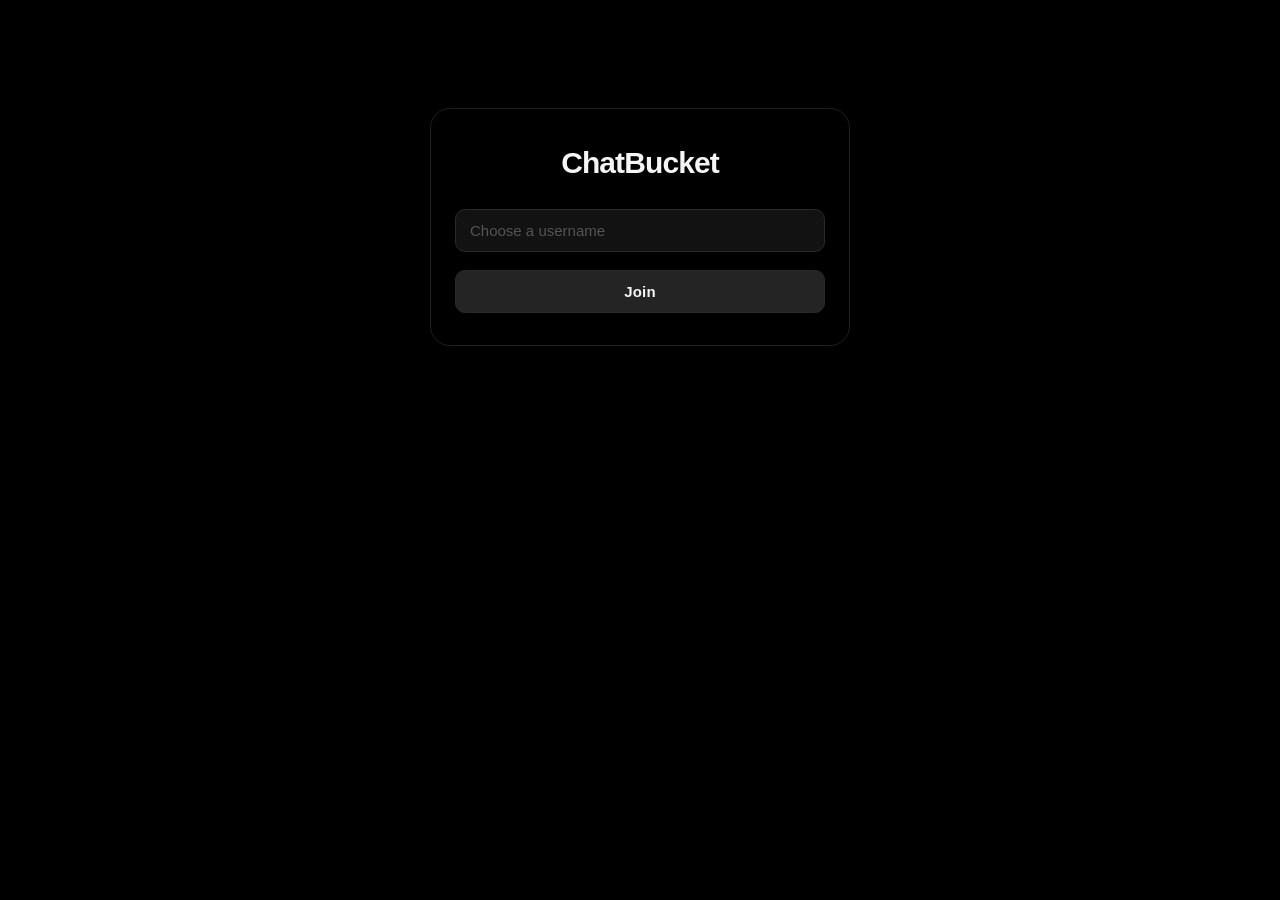
==== static/index.html @ 1c082fbc "Initial ChatBucket commit" ====
<!DOCTYPE html>
<html lang="en">
<head>
    <meta charset="utf-8">
    <title>ChatBucket</title>
    <link rel="stylesheet" href="/static/index.css">
    <link rel="icon" href="/static/icons/favicon.png">
    <meta name="viewport" content="width=device-width, initial-scale=1, viewport-fit=cover">
    <meta name="theme-color" content="#000000">
    <meta name="color-scheme" content="dark">
</head>
<body>

<div id="join-screen">
    <h1>ChatBucket</h1>
    <input id="username" placeholder="Choose a username" maxlength="20"
           onkeydown="if(event.key==='Enter') joinChat()">
    <button onclick="joinChat()">Join</button>
</div>


<div id="chat-screen" style="display:none;">
    <div id="header">
        <img src="/static/icons/favicon.png" id="chat-logo" alt="">
        <h1>ChatBucket</h1>
        <div id="presence-bar"></div>
    </div>

    <div id="messages"></div>

    <div id="bottom-zone">

        <div id="reply-bar">
            <div id="reply-bar-inner">
                <span id="reply-bar-label">Replying to</span>
                <span id="reply-bar-user"></span>
                <span id="reply-bar-text"></span>
            </div>
            <button id="reply-bar-close" onclick="clearReply()" aria-label="Cancel reply">
                <span class="icon close sm"></span>
            </button>
        </div>

        <progress id="upload-progress" value="0" max="100" style="display:none;"></progress>

        <div id="attachment-preview">
            <div id="preview-list"></div>
            <button id="cancel-attach" onclick="clearAttachments()">Clear all</button>
        </div>

        <!-- STICKER PANEL — mirrors GIF local panel layout -->
        <div id="sticker-manager-panel" style="display:none; flex-direction:column; position:relative;">

            <div style="display:flex; justify-content:space-between; align-items:center;">
                <span style="font-weight:600; color:#fff; font-size:14px; letter-spacing:-0.01em;">Stickers</span>
                <div style="display:flex; align-items:center; gap:10px;">
                    <button id="sticker-manual-upload-btn"
                            onclick="document.getElementById('sticker-hidden-file-input').click()">
                        + Add Sticker
                    </button>
                    <input type="file" id="sticker-hidden-file-input"
                           accept=".png,.gif,.webp,.jpg,.jpeg"
                           style="display:none;" onchange="handleManualStickerSelection(this)">
                    <button class="panel-close-btn" onclick="toggleStickerDrawer()" aria-label="Close stickers">
                        <span class="icon close sm"></span>
                    </button>
                </div>
            </div>

            <div style="display:flex; gap:12px; flex:1; overflow:hidden;">
                <!-- Folder sidebar -->
                <div id="sticker-folders" style="width:170px; overflow-y:auto; padding-right:6px;">
                    <button id="btn-new-sticker-folder" style="width:100%; padding:7px; cursor:pointer; font-size:12px; font-weight:600; margin-bottom:8px;">
                        + New Folder
                    </button>
                    <div id="sticker-folder-list-container"></div>
                </div>

                <!-- Sticker content pane -->
                <div style="flex:1; display:flex; flex-direction:column; overflow:hidden;">
                    <div id="sticker-dropzone" style="text-align:center; margin-bottom:10px; font-size:12px;">
                        Drag &amp; Drop or click "+ Add Sticker"
                    </div>
                    <div id="sticker-grid" style="display:grid; grid-template-columns:repeat(auto-fill, minmax(90px, 1fr)); gap:10px; overflow-y:auto; flex:1; padding-right:2px; align-content:start;"></div>
                </div>
            </div>
        </div>

        <!-- GIF PANEL -->
        <div id="gif-manager-panel" style="display:none; flex-direction:column; position:relative;">

            <div style="display:flex; justify-content:space-between; align-items:center;">
                <div id="gif-tabs" style="display:flex; gap:6px;">
                    <button id="tab-local-btn" onclick="switchGifTab('local')" style="background:#242424; color:#fff; border:1px solid #2a2a2a; cursor:pointer;">Local Spaces</button>
                    <button id="tab-giphy-btn" onclick="switchGifTab('giphy')" style="background:transparent; color:#7a7a7a; border:1px solid transparent; cursor:pointer;">Giphy</button>
                </div>
                <div style="display:flex; align-items:center; gap:10px;">
                    <button id="gif-manual-upload-btn"
                            onclick="document.getElementById('gif-hidden-file-input').click()">
                        + Add GIF File
                    </button>
                    <input type="file" id="gif-hidden-file-input" accept=".gif,.webp" multiple
      			 style="display:none;" onchange="handleManualGifSelection(this)">
                    <button id="gif-close-pane-btn" class="panel-close-btn"
                            onclick="toggleGifDrawer()" aria-label="Close GIF panel">
                        <span class="icon close sm"></span>
                    </button>
                </div>
            </div>

            <div id="engine-local-view" style="display:flex; gap:12px; flex:1; overflow:hidden;">
                <div id="gif-folders" style="width:170px; overflow-y:auto; padding-right:6px;">
                    <button id="btn-new-folder" style="width:100%; padding:7px; cursor:pointer; font-size:12px; font-weight:600; margin-bottom:8px;">
                        + New Space
                    </button>
                    <div id="folder-list-container"></div>
                </div>
                <div id="gif-content-pane" style="flex:1; display:flex; flex-direction:column; overflow:hidden;">
                    <div id="gif-dropzone" style="text-align:center; margin-bottom:10px; font-size:12px;">
                        Drag &amp; Drop or click "+ Add GIF File" to save assets here
                    </div>
                    <div id="gif-grid" style="display:grid; grid-template-columns:repeat(auto-fill, minmax(110px, 1fr)); gap:10px; overflow-y:auto; flex:1; padding-right:2px;"></div>
                </div>
            </div>

            <div id="engine-giphy-view" style="display:none; flex-direction:column; gap:10px; flex:1; overflow:hidden;">
                <div style="display:flex; gap:8px;">
                    <input id="giphy-search-input" placeholder="Search Giphy..." style="flex:1; font-size:13px;" onkeydown="if(event.key==='Enter') searchGiphy()">
                    <button onclick="searchGiphy()" style="padding:7px 16px; background:#242424; border:1px solid #2a2a2a; color:#f5f5f5; border-radius:10px; cursor:pointer; font-size:13px; font-weight:600;">Search</button>
                </div>
                <div id="giphy-grid" style="display:grid; grid-template-columns:repeat(auto-fill, minmax(110px, 1fr)); gap:10px; overflow-y:auto; flex:1; padding-right:2px;"></div>
            </div>
        </div>

        <!-- MUSIC PANEL — mirrors GIF panel layout. Three tabs: Local (sfx
             folders, mirrors GIF/sticker local mode exactly), YouTube
             (IFrame embed — full library, but video+ads), yt-dlp (audio
             only, no ads, backed by this project's own /api/music/* routes). -->
        <div id="music-manager-panel" style="display:none; flex-direction:column; position:relative;">

            <div style="display:flex; justify-content:space-between; align-items:center;">
                <div id="music-tabs" style="display:flex; gap:6px;">
                    <button id="music-tab-local-btn" onclick="switchMusicTab('local')" style="background:#242424; color:#fff; border:1px solid #2a2a2a; cursor:pointer;">Local</button>
                    <button id="music-tab-youtube-btn" onclick="switchMusicTab('youtube')" style="background:transparent; color:#7a7a7a; border:1px solid transparent; cursor:pointer;">YouTube</button>
                    <button id="music-tab-ytdlp-btn" onclick="switchMusicTab('ytdlp')" style="background:transparent; color:#7a7a7a; border:1px solid transparent; cursor:pointer;">yt-dlp</button>
                </div>
                <div style="display:flex; align-items:center; gap:10px;">
                    <button id="music-manual-upload-btn"
                            onclick="document.getElementById('music-hidden-file-input').click()">
                        + Add Music File
                    </button>
                    <input type="file" id="music-hidden-file-input" multiple
  			     accept=".mp3,.wav,.ogg,.m4a,.aac,.flac"
  			     style="display:none;" onchange="handleManualMusicSelection(this)">
                    <button id="music-close-pane-btn" class="panel-close-btn"
                            onclick="toggleMusicDrawer()" aria-label="Close music panel">
                        <span class="icon close sm"></span>
                    </button>
                </div>
            </div>

            <!-- LOCAL — mirrors engine-local-view exactly, just a list instead of an
                 image grid, since audio files have no natural thumbnail. -->
            <div id="music-engine-local-view" style="display:flex; gap:12px; flex:1; overflow:hidden;">
                <div id="music-folders" style="width:170px; overflow-y:auto; padding-right:6px;">
                    <button id="btn-new-music-folder" style="width:100%; padding:7px; cursor:pointer; font-size:12px; font-weight:600; margin-bottom:8px;">
                        + New Folder
                    </button>
                    <div id="music-folder-list-container"></div>
                </div>
                <div id="music-content-pane" style="flex:1; display:flex; flex-direction:column; overflow:hidden;">
                    <div id="music-dropzone" style="text-align:center; margin-bottom:10px; font-size:12px;">
                        Drag &amp; Drop or click "+ Add Music File" to save assets here
                    </div>
                    <div id="music-grid" style="display:flex; flex-direction:column; gap:6px; overflow-y:auto; flex:1; padding-right:2px;"></div>
                </div>
            </div>

            <!-- YOUTUBE — IFrame embed. Card list (not a thumbnail grid): each
                 card shows title/channel + a preview-play control so you can
                 check the video before sending it. Clicking the card body
                 anywhere else sends it immediately. -->
            <div id="music-engine-youtube-view" style="display:none; flex-direction:column; gap:10px; flex:1; overflow:hidden;">
                <div style="display:flex; gap:8px;">
                    <input id="youtube-search-input" placeholder="Search YouTube..." style="flex:1; font-size:13px;" onkeydown="if(event.key==='Enter') searchYouTube()">
                    <button onclick="searchYouTube()" style="padding:7px 16px; background:#242424; border:1px solid #2a2a2a; color:#f5f5f5; border-radius:10px; cursor:pointer; font-size:13px; font-weight:600;">Search</button>
                </div>
                <div id="youtube-results-list" style="display:flex; flex-direction:column; gap:8px; overflow-y:auto; flex:1; padding-right:2px;"></div>
            </div>

            <!-- YT-DLP — audio only, no ads, via this project's own
                 /api/music/search + /api/music/stream backend. Same card
                 shape as the YouTube tab; preview plays inline audio
                 instead of mounting a video player. -->
            <div id="music-engine-ytdlp-view" style="display:none; flex-direction:column; gap:10px; flex:1; overflow:hidden;">
                <div style="display:flex; gap:8px;">
                    <input id="ytdlp-search-input" placeholder="Search (yt-dlp, audio only)..." style="flex:1; font-size:13px;" onkeydown="if(event.key==='Enter') searchYtdlp()">
                    <button onclick="searchYtdlp()" style="padding:7px 16px; background:#242424; border:1px solid #2a2a2a; color:#f5f5f5; border-radius:10px; cursor:pointer; font-size:13px; font-weight:600;">Search</button>
                </div>
                <div id="ytdlp-results-list" style="display:flex; flex-direction:column; gap:8px; overflow-y:auto; flex:1; padding-right:2px;"></div>
            </div>
        </div>

        <div id="bottom-bar">
            <input type="file" id="file-input" style="display:none" multiple>

            <button id="attach-btn" onclick="document.getElementById('file-input').click()" title="Attach file (Alt+A)" aria-label="Attach file">
                <span class="icon attach"></span>
            </button>

            <button id="sticker-toggle-btn" onclick="toggleStickerDrawer()" title="Stickers (Alt+S)" aria-label="Stickers">
                <span class="icon sticker"></span>
            </button>

            <button id="gif-toggle-btn" onclick="toggleGifDrawer()" title="GIFs (Alt+G)" aria-label="GIFs">
                <span id="gif-written-in-button">GIF</span>
            </button>

            <button id="music-toggle-btn" onclick="toggleMusicDrawer()" title="Music (Alt+M)" aria-label="Music">
                <span id="music-written-in-button">&#9834;</span>
            </button>

            <div id="message-input" contenteditable="true" placeholder="Type a message..."></div>

            <button id="send-btn" onclick="sendMessage()" title="Send" aria-label="Send message">
                <span class="icon send sm"></span>
            </button>
        </div>

    </div>
</div>

<audio id="notify-sound" src="/static/connect.mp3" preload="auto"></audio>

<div id="drop-overlay">
    <span class="icon attach"></span>
    <span>Drop to attach</span>
</div>

<div id="media-viewer" onclick="closeMediaViewer(event)">
    <img id="viewer-image" loading="lazy" style="display:none;" alt="">
    <video id="viewer-video" controls style="display:none;"></video>
</div>

<script src="/static/index.js"></script>
<script defer src="https://static.cloudflareinsights.com/beacon.min.js/v4513226cdae34746b4dedf0b4dfa099e1781791509496" integrity="sha512-ZE9pZaUXND66v380QUtch/5sE9tPFh2zg45pR2PB0CVkCtOREv2AJKkSidISWkysEuQ0EH8faUU5du78bx87UQ==" data-cf-beacon='{"version":"2024.11.0","token":"4edd5f8ec12a48cfa682ab8261b80a79","server_timing":{"name":{"cfCacheStatus":true,"cfEdge":true,"cfExtPri":true,"cfL4":true,"cfOrigin":true,"cfSpeedBrain":true},"location_startswith":null}}' crossorigin="anonymous"></script>
</body>
</html>
---- static/index.css ----
/* ═══════════════════════════════════════════════════════════════════════════
   ChatBucket — visual reboot
   True-black theme, tight typography, modern surface hierarchy.
   No structural changes to the DOM contract — only classes/vars for polish.
   ═══════════════════════════════════════════════════════════════════════════ */

/* ── design tokens ─────────────────────────────────────────────────────── */
:root {
    /* True-black surface stack. Every step is neutral (no blue/grey tint). */
    --bg:            #000000;        /* app background — pure black */
    --surface-1:    #000000;         /* chat area                    */
    --surface-2:    #121212;         /* bubbles, inputs              */
    --surface-3:    #1a1a1a;         /* hovered surface              */
    --surface-4:    #242424;         /* raised interactive           */

    --border-1:      #1f1f1f;        /* subtle divider               */
    --border-2:      #2a2a2a;        /* clearer divider on hover     */
    --border-3:      #3a3a3a;        /* focus                        */

    --text:          #f5f5f5;        /* primary                      */
    --text-2:        #b5b5b5;        /* secondary                    */
    --text-3:        #7a7a7a;        /* tertiary / hints             */
    --text-4:        #545454;        /* placeholder                  */

    --accent:        #ffffff;        /* used sparingly (own bubble text emphasis) */
    --accent-soft:   #e5e5e5;
    --link:          #7db9ff;        /* one blue slice, only for links */

    --danger:        #ff6b6b;
    --success:       #4ade80;
    --warn:          #fbbf24;

    --radius-xs:     6px;
    --radius-sm:     10px;
    --radius-md:     14px;
    --radius-lg:     20px;
    --radius-pill:   999px;

    --shadow-1:      0 1px 2px rgba(0,0,0,0.6);
    --shadow-2:      0 4px 16px rgba(0,0,0,0.6);
    --shadow-3:      0 8px 32px rgba(0,0,0,0.7);

    --dur-fast:      120ms;
    --dur-med:       200ms;

    /* Own-message bubble — noticeably different so sender/receiver are
       easy to scan at a glance. Still dark, still on-brand. */
    --own-bubble:    #15202b;
    --own-bubble-brd: #31465f;

    --font:          -apple-system, BlinkMacSystemFont, "Segoe UI", "Inter",
                      Roboto, "Helvetica Neue", Arial, sans-serif;
}

/* ── reset ─────────────────────────────────────────────────────────────── */
*, *::before, *::after { box-sizing: border-box; }

html, body {
    background: var(--bg);
    color: var(--text);
    font-family: var(--font);
    font-size: 15px;
    line-height: 1.45;
    -webkit-font-smoothing: antialiased;
    -moz-osx-font-smoothing: grayscale;
    letter-spacing: -0.005em;
    margin: 0;
    padding: 0;
    height: 100dvh;
    overflow: hidden;
}

h1 { margin-top: 0; letter-spacing: -0.02em; }

::selection { background: rgba(255,255,255,0.16); color: var(--accent); }

/* Scrollbars — thin, black, unobtrusive */
* { scrollbar-width: thin; scrollbar-color: #2a2a2a transparent; }
*::-webkit-scrollbar         { width: 8px; height: 8px; }
*::-webkit-scrollbar-track   { background: transparent; }
*::-webkit-scrollbar-thumb   { background: #2a2a2a; border-radius: 4px; }
*::-webkit-scrollbar-thumb:hover { background: #3a3a3a; }

/* ── generic icon system ───────────────────────────────────────────────── */
/* .icon = a <img> tag that shows an SVG. currentColor is monochrome-tinted
   through a filter trick that maps white-on-transparent SVGs to the current
   colour. We render the SVGs as `stroke="currentColor"`, and use a CSS mask
   so the icon inherits the parent's color. Fallback: if the SVG fails to
   load, the alt-text hides gracefully because size stays fixed. */
.icon {
    display: inline-block;
    width: 20px;
    height: 20px;
    background: currentColor;
    -webkit-mask-position: center;
    mask-position: center;
    -webkit-mask-repeat: no-repeat;
    mask-repeat: no-repeat;
    -webkit-mask-size: contain;
    mask-size: contain;
    flex-shrink: 0;
    color: var(--text-2);
    transition: color var(--dur-fast) ease, background var(--dur-fast) ease;
}
.icon.sm  { width: 16px; height: 16px; }
.icon.lg  { width: 24px; height: 24px; }
.icon.xl  { width: 32px; height: 32px; }
.icon.close       { -webkit-mask-image: url(/static/icons/close.svg);       mask-image: url(/static/icons/close.svg); }
.icon.copy        { -webkit-mask-image: url(/static/icons/copy.svg);        mask-image: url(/static/icons/copy.svg); }
.icon.check       { -webkit-mask-image: url(/static/icons/check.svg);       mask-image: url(/static/icons/check.svg); }
.icon.play        { -webkit-mask-image: url(/static/icons/play.svg);        mask-image: url(/static/icons/play.svg); }
.icon.file        { -webkit-mask-image: url(/static/icons/file.svg);        mask-image: url(/static/icons/file.svg); }
.icon.video       { -webkit-mask-image: url(/static/icons/video.svg);       mask-image: url(/static/icons/video.svg); }
.icon.attach      { -webkit-mask-image: url(/static/icons/attach.svg);      mask-image: url(/static/icons/attach.svg); }
.icon.send        { -webkit-mask-image: url(/static/icons/send.svg);        mask-image: url(/static/icons/send.svg); }
.icon.arrow-down  { -webkit-mask-image: url(/static/icons/arrow-down.svg);  mask-image: url(/static/icons/arrow-down.svg); }
.icon.warning     { -webkit-mask-image: url(/static/icons/warning.svg);     mask-image: url(/static/icons/warning.svg); }
.icon.gif         { -webkit-mask-image: url(/static/icons/gif.svg);         mask-image: url(/static/icons/gif.svg); }
.icon.sticker     { -webkit-mask-image: url(/static/icons/sticker.svg);     mask-image: url(/static/icons/sticker.svg); }
.icon.folder      { -webkit-mask-image: url(/static/icons/folder.svg);      mask-image: url(/static/icons/folder.svg); }
.icon.add         { -webkit-mask-image: url(/static/icons/add.svg);         mask-image: url(/static/icons/add.svg); }
.icon.pause       { -webkit-mask-image: url(/static/icons/pause.svg);       mask-image: url(/static/icons/pause.svg); }

/* When the browser can't resolve the mask-image (very old fallback), the
   .icon renders as an invisible box — the ARIA label still communicates
   the meaning to assistive tech. This is the "fail gracefully" contract. */

/* ── join screen ───────────────────────────────────────────────────────── */
#join-screen {
    max-width: 420px;
    margin: 12vh auto;
    text-align: center;
    padding: 32px 24px;
    background: var(--surface-1);
    border: 1px solid var(--border-1);
    border-radius: var(--radius-lg);
    box-shadow: var(--shadow-3);
}

#join-screen h1 {
    font-size: 2rem;
    font-weight: 700;
    margin-bottom: 24px;
    letter-spacing: -0.03em;
}

#join-screen input {
    display: block;
    width: 100%;
    margin: 12px 0;
    padding: 12px 14px;
    background: var(--surface-2);
    color: var(--text);
    border: 1px solid var(--border-2);
    border-radius: var(--radius-sm);
    font-size: 15px;
    font-family: inherit;
    transition: border-color var(--dur-fast) ease, background var(--dur-fast) ease;
}
#join-screen input:focus {
    outline: none;
    border-color: var(--border-3);
    background: var(--surface-3);
}
#join-screen input::placeholder { color: var(--text-4); }

#join-screen button {
    width: 100%;
    padding: 12px;
    margin-top: 6px;
    border-radius: var(--radius-sm);
    border: 1px solid var(--border-2);
    background: var(--surface-4);
    color: var(--text);
    font-size: 15px;
    font-weight: 600;
    letter-spacing: 0.01em;
    cursor: pointer;
    transition: background var(--dur-fast) ease, border-color var(--dur-fast) ease, transform var(--dur-fast) ease;
}
#join-screen button:hover  { background: #2e2e2e; border-color: var(--border-3); }
#join-screen button:active { transform: translateY(1px); }

/* ── chat screen ───────────────────────────────────────────────────────── */
#chat-screen {
    display: flex;
    flex-direction: column;
    height: 100dvh;
    width: 100vw;
    max-width: none;
    margin: 0;
    padding: 0;
    background: var(--bg);
}

/* ── header ────────────────────────────────────────────────────────────── */
#header {
    display: flex;
    align-items: center;
    gap: 12px;
    padding: 14px 20px;
    background: var(--bg);
    border-bottom: 1px solid var(--border-1);
    flex-shrink: 0;
    position: relative;
    z-index: 5;
}

#chat-logo {
    width: 34px;
    height: 34px;
    border-radius: var(--radius-sm);
}

#header h1 {
    margin: 0;
    font-size: 1.05rem;
    font-weight: 700;
    letter-spacing: -0.015em;
    color: var(--text);
}

/* ── messages area ─────────────────────────────────────────────────────── */
#messages {
    flex: 1;
    overflow-y: auto;
    padding: 16px 12px 12px;
    background: var(--surface-1);
    border: none;
    border-radius: 0;
    min-height: 0;
    contain: strict;
    will-change: auto;
    scroll-behavior: auto;
}
/* ── mobile tweaks ─────────────────────────────────────────────────────── */
@media (max-width: 640px) {
    .bubble-audio {
        max-width: 96%;
    }

    .chat-audio,
    .yt-inline-audio-preview .chat-audio {
        width: 100%;
        min-width: 0;
        max-width: none;
        height: 48px;
    }

    .audio-name {
        max-width: 220px;
    }
}

/* ── bottom zone ───────────────────────────────────────────────────────── */
#bottom-zone {
    flex-shrink: 0;
    padding: 8px 12px 12px;
    background: var(--bg);
    border-top: 1px solid var(--border-1);
}

/* ── reply bar ─────────────────────────────────────────────────────────── */
#reply-bar {
    display: none;
    align-items: center;
    gap: 12px;
    background: var(--surface-2);
    border: 1px solid var(--border-2);
    border-left: 3px solid var(--text-2);
    border-radius: var(--radius-sm);
    padding: 8px 12px;
    margin-bottom: 8px;
}

#reply-bar-inner {
    flex: 1;
    display: flex;
    flex-direction: column;
    gap: 2px;
    overflow: hidden;
}

#reply-bar-label {
    color: var(--text-3);
    font-size: 10px;
    text-transform: uppercase;
    letter-spacing: 0.09em;
    font-weight: 600;
}

#reply-bar-user {
    font-weight: 600;
    color: var(--text);
    font-size: 12px;
}

#reply-bar-text {
    color: var(--text-2);
    white-space: nowrap;
    overflow: hidden;
    text-overflow: ellipsis;
    font-size: 13px;
}

#reply-bar-close {
    background: none;
    border: none;
    color: var(--text-3);
    cursor: pointer;
    padding: 4px;
    line-height: 1;
    flex-shrink: 0;
    display: flex;
    align-items: center;
    justify-content: center;
    border-radius: var(--radius-xs);
    transition: color var(--dur-fast) ease, background var(--dur-fast) ease;
}
#reply-bar-close:hover { color: var(--text); background: var(--surface-3); }

/* ── attachment preview ────────────────────────────────────────────────── */
#attachment-preview {
    display: none;
    align-items: flex-start;
    gap: 10px;
    background: var(--surface-2);
    border: 1px solid var(--border-1);
    border-radius: var(--radius-sm);
    padding: 10px 12px;
    margin-bottom: 8px;
    flex-wrap: wrap;
}

#preview-list {
    display: flex;
    flex-wrap: wrap;
    gap: 8px;
    flex: 1;
}

.preview-item {
    position: relative;
    display: flex;
    align-items: center;
    gap: 8px;
    background: var(--surface-3);
    border: 1px solid var(--border-1);
    border-radius: var(--radius-sm);
    padding: 6px 10px;
    max-width: 200px;
    transition: border-color var(--dur-fast) ease;
}
.preview-item:hover { border-color: var(--border-2); }

.preview-img {
    max-height: 64px;
    max-width: 64px;
    border-radius: var(--radius-xs);
    object-fit: cover;
    display: block;
}

.preview-icon {
    color: var(--text-2);
    display: flex;
    align-items: center;
    justify-content: center;
}

/* Video/audio attachment chip preview trigger — click to see/hear the
   staged file before sending (video opens the same full-screen viewer
   sent videos use; audio plays inline via the shared preview player).
   Image chips reuse .preview-img directly instead — no separate button
   needed there, the thumbnail itself is already the click target. */
.preview-media-btn {
    display: flex;
    align-items: center;
    justify-content: center;
    flex-shrink: 0;
    width: 28px;
    height: 28px;
    padding: 0;
    background: var(--surface-4);
    border: 1px solid var(--border-2);
    border-radius: 50%;
    color: var(--text);
    cursor: pointer;
    transition: background var(--dur-fast) ease, transform var(--dur-fast) ease;
}
.preview-media-btn:hover { background: #333; transform: scale(1.06); }
.preview-media-btn .icon { color: inherit; }

.preview-item.is-playing { border-color: var(--success); }
.preview-item.is-playing .preview-media-btn {
    background: var(--success);
    border-color: var(--success);
    color: #06210f;
}

.preview-name {
    font-size: 12px;
    color: var(--text-2);
    white-space: nowrap;
    overflow: hidden;
    text-overflow: ellipsis;
    max-width: 90px;
}

.preview-remove {
    position: absolute;
    top: -6px;
    right: -6px;
    background: var(--surface-4);
    border: 1px solid var(--border-2);
    color: var(--text);
    border-radius: 50%;
    width: 20px;
    height: 20px;
    cursor: pointer;
    display: flex;
    align-items: center;
    justify-content: center;
    padding: 0;
    line-height: 1;
    transition: background var(--dur-fast) ease, transform var(--dur-fast) ease;
}
.preview-remove:hover  { background: #333; transform: scale(1.08); }
.preview-remove .icon  { width: 12px; height: 12px; color: var(--text); }

/* [FIX] Pending/error states for the remote-GIF loading chip. Reuses
   .preview-item's shape/tokens so it sits visually identical to a normal
   attachment while it resolves. */
.preview-item.is-pending {
    color: var(--text-2);
    border-style: dashed;
    border-color: var(--border-2);
}

.preview-spinner {
    width: 14px;
    height: 14px;
    flex-shrink: 0;
    border-radius: 50%;
    border: 2px solid var(--border-2);
    border-top-color: var(--text-2);
    animation: preview-spin 0.7s linear infinite;
}
@keyframes preview-spin { to { transform: rotate(360deg); } }

@media (prefers-reduced-motion: reduce) {
    .preview-spinner { animation: none; opacity: 0.6; }
}

.preview-item.is-error {
    border-color: var(--danger);
}
.preview-item.is-error .preview-icon.warning { color: var(--danger); }
.preview-item.is-error .preview-name { color: var(--danger); }

#cancel-attach {
    background: transparent;
    border: 1px solid var(--border-2);
    border-radius: var(--radius-xs);
    color: var(--text-2);
    font-size: 12px;
    cursor: pointer;
    padding: 5px 10px;
    white-space: nowrap;
    align-self: flex-start;
    font-family: inherit;
    transition: color var(--dur-fast) ease, background var(--dur-fast) ease;
}
#cancel-attach:hover { color: var(--text); background: var(--surface-3); }

/* ── bottom bar (compose row) ──────────────────────────────────────────── */
#bottom-bar {
    display: flex;
    gap: 8px;
    align-items: flex-end;
    width: 100%;
    background: var(--surface-2);
    border: 1px solid var(--border-1);
    border-radius: var(--radius-md);
    padding: 6px 6px 6px 10px;
    transition: border-color var(--dur-fast) ease;
}
#bottom-bar:focus-within { border-color: var(--border-3); }

/* Compose-row icon buttons — unified pill treatment */
#attach-btn,
#sticker-toggle-btn,
#gif-toggle-btn,
#music-toggle-btn,
#send-btn {
    display: flex;
    align-items: center;
    justify-content: center;
    background: transparent;
    border: none;
    border-radius: var(--radius-sm);
    padding: 8px;
    cursor: pointer;
    color: var(--text-2);
    flex-shrink: 0;
    line-height: 1;
    height: 38px;
    min-width: 38px;
    font-family: inherit;
    transition: background var(--dur-fast) ease, color var(--dur-fast) ease;
}
#attach-btn:hover,
#sticker-toggle-btn:hover,
#gif-toggle-btn:hover,
#music-toggle-btn:hover { background: var(--surface-3); color: var(--text); }

/* Legacy `<img id="add">` inside #attach-btn — normalise size. */
#add { height: 20px; width: 20px; filter: brightness(0) invert(0.75); }
#attach-btn:hover #add,
#attach-btn:focus-visible #add { filter: brightness(0) invert(1); }

/* GIF text-in-button retains a subtle chip look */
#gif-written-in-button {
    font-weight: 700;
    font-size: 11px;
    letter-spacing: 0.08em;
    padding: 3px 8px;
    border: 1px solid var(--border-2);
    border-radius: var(--radius-xs);
    color: inherit;
}

/* Music chip — same treatment as the GIF chip, note-glyph instead of text
   since there's no dedicated music SVG in the icon set and adding one
   would mean a new asset file this environment can't ship. */
#music-written-in-button {
    font-weight: 700;
    font-size: 14px;
    padding: 3px 9px;
    border: 1px solid var(--border-2);
    border-radius: var(--radius-xs);
    color: inherit;
    line-height: 1;
}

/* Send button — solid, primary action */
#send-btn {
    background: var(--surface-4);
    color: var(--text);
    padding: 8px 12px;
    border: 1px solid var(--border-2);
}
#send-btn:hover  { background: #2e2e2e; border-color: var(--border-3); }
#send-btn:active { transform: translateY(1px); }
#send-btn .icon  { color: var(--text); }

/* Message input — invisible surface, borderless, textarea-like feel */
#message-input {
    flex: 1;
    background: transparent;
    color: var(--text);
    border: none;
    border-radius: var(--radius-sm);
    padding: 8px 6px;
    font-family: inherit;
    font-size: 15px;
    min-height: 22px;
    max-height: 140px;
    line-height: 1.45;
    overflow-y: auto;
    word-break: break-word;
    white-space: pre-wrap;
    outline: none;
}
#message-input:empty::before {
    content: attr(placeholder);
    color: var(--text-4);
    pointer-events: none;
}

button { padding: 6px 16px; font-size: 15px; cursor: pointer; font-family: inherit; }

/* ── messages ──────────────────────────────────────────────────────────── */
.message {
    margin-bottom: 2px;
    cursor: default;
    contain: layout style;
}

.message:not(.grouped)               { margin-top: 16px; }
#messages > .message:first-child     { margin-top: 4px; }

.username {
    font-size: 12px;
    font-weight: 600;
    margin-left: 10px;
    margin-bottom: 4px;
    line-height: 1;
    letter-spacing: 0.01em;
    color: var(--text-2);
}

.bubble {
    background: var(--surface-2);
    border: 1px solid var(--border-1);
    border-radius: var(--radius-md);
    padding: 8px 12px;
    display: inline-flex;
    align-items: flex-end;
    gap: 8px;
    max-width: 78%;
    box-shadow: var(--shadow-1);
    transition: border-color var(--dur-fast) ease;
    position: relative;
}
.bubble:hover { border-color: var(--border-2); }

.bubble-text {
    white-space: pre-wrap;
    word-break: break-word;
    line-height: 1.45;
    font-size: 14.5px;
    color: var(--text);
}

.timestamp {
    font-size: 10.5px;
    color: var(--text-3);
    flex-shrink: 0;
    line-height: 1;
    padding-bottom: 2px;
    letter-spacing: 0.01em;
    user-select: none;
}

/* Copy button (delegated click, defined in app.js). Rendered as icon-only. */
.copy-btn {
    position: absolute;
    top: 4px;
    right: 4px;
    opacity: 0;
    background: rgba(0,0,0,0.75);
    border: 1px solid var(--border-2);
    border-radius: var(--radius-xs);
    padding: 4px;
    cursor: pointer;
    color: var(--text-2);
    line-height: 0;
    z-index: 2;
    transition: opacity var(--dur-fast) ease, color var(--dur-fast) ease, background var(--dur-fast) ease;
}
.bubble:hover .copy-btn { opacity: 1; }
.copy-btn:hover         { color: var(--text); background: rgba(0,0,0,0.9); }
.copy-btn .icon         { width: 13px; height: 13px; color: inherit; }

.copy-btn.copied        { opacity: 1; }
.copy-btn.copied .icon  { color: var(--success); }

/* [FIX] Copied-state must win regardless of hover — otherwise the
   checkmark can disappear the instant the pointer leaves the bubble,
   before it's been seen. .copy-btn.copied (2 classes) outranks
   .bubble:hover .copy-btn on specificity either way, so this applies
   whether or not the mouse is still over the bubble. */

/* Devices whose primary input can't hover at all (touchscreens) never get
   a :hover state to reveal this button — without this it's permanently
   invisible there, not just harder to find. Kept dimmer than the
   hovered/copied state so it doesn't compete with bubble content on
   small screens. */
@media (hover: none) {
    .copy-btn {
    position: absolute;
    top: 4px;
    right: 4px;
    opacity: 0;
    background: rgba(0,0,0,0.75);
    border: 1px solid var(--border-2);
    border-radius: var(--radius-xs);
    padding: 4px;
    cursor: pointer;
    color: var(--text-2);
    line-height: 0;
    z-index: 2;
    transition: opacity var(--dur-fast) ease, color var(--dur-fast) ease, background var(--dur-fast) ease;
}
.bubble:hover .copy-btn { opacity: 1; }
.copy-btn:hover         { color: var(--text); background: rgba(0,0,0,0.9); }
.copy-btn .icon         { width: 13px; height: 13px; color: inherit; }

.copy-btn.copied        { opacity: 1; }
.copy-btn.copied .icon  { color: var(--success); }
}

/* image bubbles */
.bubble-file {
    display: inline-block;
    padding: 6px;
    background: var(--surface-2);
    border-radius: var(--radius-md);
    border: 1px solid var(--border-1);
    box-shadow: var(--shadow-1);
    max-width: 78%;
}

.chat-image {
    display: block;
    max-width: 320px;
    max-height: 340px;
    border-radius: var(--radius-sm);
    cursor: pointer;
    decoding: async;
    min-width: 60px;
    min-height: 60px;
    background: #151515;
    object-fit: cover;
    content-visibility: auto;
    transition: transform var(--dur-fast) ease, filter var(--dur-fast) ease;
}
.chat-image:hover { filter: brightness(1.08); }
.chat-image[src=""] { background: #151515; }
.chat-image.is-gif-element {
    width: 220px;
    height: 220px;
    max-width: 220px;
    max-height: 220px;
    min-width: 220px;
    min-height: 220px;
    object-fit: contain;
}
.keyboard-focused {
    outline: 2px solid var(--text) !important;
    outline-offset: -2px;
    box-shadow: 0 0 0 3px rgba(255,255,255,0.15);
}

/* audio bubbles */
.bubble-audio {
    display: inline-flex;
    flex-direction: column;
    gap: 8px;
    max-width: 440px;
    background: var(--surface-2);
    border: 1px solid var(--border-1);
    border-radius: var(--radius-md);
    padding: 10px 12px;
    box-shadow: var(--shadow-1);
}

.audio-row {
    display: flex;
    align-items: flex-start;
    gap: 8px;
}

.audio-info {
    display: flex;
    flex-direction: column;
    gap: 6px;
    min-width: 0;
}

.audio-name {
    font-size: 12px;
    color: var(--text-2);
    white-space: nowrap;
    overflow: hidden;
    text-overflow: ellipsis;
    max-width: 340px;
}

.chat-audio {
    width: 360px;
    min-width: 360px;
    max-width: 360px;
    height: 44px;
    filter: invert(0.9) hue-rotate(180deg);
}

.yt-inline-audio-preview .chat-audio {
    width: 360px;
    min-width: 360px;
    max-width: 360px;
}

.timestamp-block {
    display: block;
    text-align: right;
    margin-top: 5px;
    font-size: 10.5px;
    color: var(--text-3);
    letter-spacing: 0.01em;
    user-select: none;
}

/* file link */
.file-link {
    color: var(--link);
    text-decoration: none;
    word-break: break-all;
    display: inline-flex;
    align-items: center;
    gap: 8px;
    font-size: 14px;
}
.file-link .icon { color: var(--text-2); width: 18px; height: 18px; }
.file-link:hover { text-decoration: underline; }

.file-block {
    display: flex;
    flex-direction: column;
    gap: 6px;
}

/* bubble caption */
.bubble-caption {
    font-size: 14px;
    white-space: pre-wrap;
    word-break: break-word;
    line-height: 1.45;
    margin-top: 6px;
    padding: 0 4px;
    color: var(--text);
}

/* own messages — neutral off-black, NOT blue */
.own-message {
    display: flex;
    flex-direction: column;
    align-items: flex-end;
}
.own-message .username {
    text-align: right;
}
.own-message .bubble,
.own-message .bubble-file,
.own-message .bubble-audio {
    background: var(--own-bubble);
    border-color: var(--own-bubble-brd);
    box-shadow: 0 2px 10px rgba(0,0,0,0.35);
}

/* date separator */
.date-separator {
    display: flex;
    align-items: center;
    margin: 24px 0 16px;
    color: var(--text-3);
    font-size: 11px;
    font-weight: 600;
    letter-spacing: 0.08em;
    text-transform: uppercase;
    user-select: none;
}
.date-separator::before,
.date-separator::after { content: ""; flex: 1; border-top: 1px solid var(--border-1); }
.date-separator::before { margin-right: 14px; }
.date-separator::after  { margin-left:  14px; }

/* ── media viewer ──────────────────────────────────────────────────────── */
#media-viewer,
#image-viewer {
    position: fixed;
    inset: 0;
    width: 100vw; height: 100vh;
    background: rgba(0,0,0,0.94);
    backdrop-filter: blur(4px);
    -webkit-backdrop-filter: blur(4px);
    display: none;
    justify-content: center;
    align-items: center;
    z-index: 9999;
}

#viewer-image, #viewer-video {
    max-width: 96%;
    max-height: 96%;
    border-radius: var(--radius-md);
    outline: none;
    box-shadow: var(--shadow-3);
}

/* ── video thumbnail ───────────────────────────────────────────────────── */
.video-thumbnail-container {
    position: relative;
    cursor: pointer;
    display: flex !important;
    align-items: center;
    justify-content: center;
    flex-direction: column;
    gap: 8px;
    min-height: 92px;
    min-width: 220px;
    border-radius: var(--radius-sm);
    background: #0a0a0a !important;
    border: 1px solid var(--border-2) !important;
    padding: 16px !important;
    transition: background var(--dur-fast) ease, border-color var(--dur-fast) ease;
}
.video-thumbnail-container:hover {
    background: #141414 !important;
    border-color: var(--border-3) !important;
}
.video-thumbnail-container .icon.play {
    width: 34px; height: 34px;
    color: var(--text);
}
.video-thumbnail-container .video-name {
    font-size: 11px;
    color: var(--text-2);
    max-width: 200px;
    overflow: hidden;
    text-overflow: ellipsis;
    white-space: nowrap;
}

/* ── grouped messages ──────────────────────────────────────────────────── */
.grouped { margin-bottom: 2px; }
.grouped .bubble          { border-top-left-radius: 6px; }
.grouped .bubble-file     { border-top-left-radius: 6px; }
.own-message.grouped .bubble,
.own-message.grouped .bubble-file {
    border-top-left-radius: var(--radius-md);
    border-top-right-radius: 6px;
}
.grouped + .message:not(.grouped) { margin-top: 16px; }

/* ── chat link ─────────────────────────────────────────────────────────── */
.chat-link { color: var(--link); text-decoration: none; word-break: break-all; }
.chat-link:hover { text-decoration: underline; }

/* ── reply quote (rendered inside bubble) ──────────────────────────────── */
.reply-quote {
    background: rgba(255,255,255,0.04);
    border-left: 3px solid var(--text-2);
    border-radius: var(--radius-xs);
    padding: 6px 10px;
    margin-bottom: 8px;
    cursor: pointer;
    display: flex;
    flex-direction: column;
    gap: 3px;
    max-width: 100%;
    transition: background var(--dur-fast) ease;
}
.reply-quote:hover { background: rgba(255,255,255,0.09); }

.reply-quote-user  { font-size: 11.5px; font-weight: 600; }
.reply-quote-text  {
    font-size: 12px;
    color: var(--text-2);
    white-space: nowrap;
    overflow: hidden;
    text-overflow: ellipsis;
}

/* highlight flash on reply-jump — kept a simple transition (CPU-friendly) */
.highlight-flash .bubble,
.highlight-flash .bubble-file,
.highlight-flash .bubble-audio {
    background: rgba(255,255,255,0.14);
    transition: background 1.1s ease-out;
}

/* ── drag-and-drop overlay ─────────────────────────────────────────────── */
#drop-overlay {
    display: none;
    position: fixed;
    inset: 0;
    width: 100vw; height: 100vh;
    background: rgba(0,0,0,0.72);
    backdrop-filter: blur(6px);
    -webkit-backdrop-filter: blur(6px);
    border: 2px dashed var(--text-2);
    z-index: 1000;
    justify-content: center;
    align-items: center;
    flex-direction: column;
    gap: 14px;
    font-size: 18px;
    font-weight: 600;
    color: var(--text);
    pointer-events: none;
}
#drop-overlay .icon.attach { width: 44px; height: 44px; color: var(--text); }

/* ── mobile tweaks ─────────────────────────────────────────────────────── */
@media (max-width: 640px) {
    #chat-screen  { width: 100vw; }
    #header       { padding: 12px 14px; }
    #messages     { padding: 14px 12px 8px; }
    #bottom-zone  { padding: 6px 10px 10px; }
    .bubble       { max-width: 90%; }
    .bubble-file  { max-width: 90%; }
    .bubble-audio { max-width: 90%; }
    .chat-image   { max-width: 240px; }
    .audio-name   { max-width: 190px; }
}

/* ── upload progress ───────────────────────────────────────────────────── */
#upload-progress {
    width: 100%;
    height: 3px;
    border: none;
    background: var(--surface-2);
    appearance: none;
    margin-bottom: 6px;
    border-radius: var(--radius-pill);
    overflow: hidden;
}
#upload-progress::-webkit-progress-bar   { background: var(--surface-2); border-radius: var(--radius-pill); }
#upload-progress::-webkit-progress-value { background: var(--text-2); border-radius: var(--radius-pill); transition: width 120ms ease; }
#upload-progress::-moz-progress-bar      { background: var(--text-2); border-radius: var(--radius-pill); }

/* ── GIF/sticker/music drawer surface polish ───────────────────────────── */
#gif-manager-panel,
#sticker-manager-panel,
#music-manager-panel {
    background: var(--surface-1) !important;
    border-top: 1px solid var(--border-1) !important;
    padding: 14px !important;
    height: 340px !important;
    border-radius: var(--radius-md) var(--radius-md) 0 0;
    margin-bottom: 8px;
}
#gif-manager-panel > div:first-child,
#sticker-manager-panel > div:first-child,
#music-manager-panel > div:first-child {
    border-bottom: 1px solid var(--border-1) !important;
    padding-bottom: 10px !important;
    margin-bottom: 12px !important;
}

/* Panel headers with icon-driven close */
.panel-close-btn {
    background: transparent;
    border: none;
    color: var(--text-3);
    cursor: pointer;
    padding: 6px;
    border-radius: var(--radius-xs);
    display: flex;
    align-items: center;
    justify-content: center;
    transition: background var(--dur-fast) ease, color var(--dur-fast) ease;
}
.panel-close-btn:hover { background: var(--surface-3); color: var(--text); }

/* Tabs in the GIF / music panels */
#gif-tabs button,
#music-tabs button {
    padding: 6px 14px !important;
    border-radius: var(--radius-sm) !important;
    font-size: 13px !important;
    font-weight: 600 !important;
    transition: background var(--dur-fast) ease, color var(--dur-fast) ease, border-color var(--dur-fast) ease !important;
}

/* Green add-buttons in panels — recolored to neutral */
#sticker-manual-upload-btn,
#gif-manual-upload-btn,
#music-manual-upload-btn {
    background: var(--surface-4) !important;
    color: var(--text) !important;
    border: 1px solid var(--border-2) !important;
    padding: 6px 14px !important;
    border-radius: var(--radius-sm) !important;
    font-size: 12px !important;
    font-weight: 600 !important;
    transition: background var(--dur-fast) ease, border-color var(--dur-fast) ease;
}
#sticker-manual-upload-btn:hover,
#gif-manual-upload-btn:hover,
#music-manual-upload-btn:hover {
    background: #2e2e2e !important;
    border-color: var(--border-3) !important;
}

/* New folder buttons */
#btn-new-folder,
#btn-new-sticker-folder,
#btn-new-music-folder {
    background: var(--surface-2) !important;
    border: 1px solid var(--border-2) !important;
    color: var(--text-2) !important;
    border-radius: var(--radius-sm) !important;
    transition: background var(--dur-fast) ease, color var(--dur-fast) ease, border-color var(--dur-fast) ease;
}
#btn-new-folder:hover,
#btn-new-sticker-folder:hover,
#btn-new-music-folder:hover {
    background: var(--surface-3) !important;
    border-color: var(--border-3) !important;
    color: var(--text) !important;
}

/* Dropzones — softer, cleaner border */
#gif-dropzone,
#sticker-dropzone,
#music-dropzone {
    background: var(--surface-2) !important;
    border: 2px dashed var(--border-2) !important;
    color: var(--text-3) !important;
    border-radius: var(--radius-sm) !important;
    padding: 12px !important;
    transition: border-color var(--dur-fast) ease, background var(--dur-fast) ease;
}

/* Giphy / YouTube / yt-dlp search inputs */
#giphy-search-input,
#youtube-search-input,
#ytdlp-search-input {
    background: var(--surface-2) !important;
    border: 1px solid var(--border-2) !important;
    color: var(--text) !important;
    padding: 8px 12px !important;
    border-radius: var(--radius-sm) !important;
    font-family: inherit;
}
#giphy-search-input:focus,
#youtube-search-input:focus,
#ytdlp-search-input:focus { outline: none; border-color: var(--border-3) !important; }

/* Sidebar dividers */
#gif-folders,
#sticker-folders,
#music-folders {
    border-right: 1px solid var(--border-1) !important;
}

/* ── music: local file list rows ────────────────────────────────────────
   Audio has no natural thumbnail, so local mode is a list of rows
   (icon + name) rather than a grid — same folder-sidebar shell as GIF/
   sticker, different content-pane layout since a grid of blank squares
   would add nothing here. */
.music-local-item {
    display: flex;
    align-items: center;
    gap: 10px;
    padding: 8px 10px;
    background: var(--surface-2);
    border: 1px solid var(--border-1);
    border-radius: var(--radius-sm);
    cursor: pointer;
    transition: background var(--dur-fast) ease, border-color var(--dur-fast) ease;
}
.music-local-item:hover { background: var(--surface-3); border-color: var(--border-2); }
.music-local-item .icon.file { color: var(--text-2); flex-shrink: 0; }

/* Preview button — plays the file inline via the shared preview player,
   independent of the row's own click-to-stage behavior (stopPropagation
   on the button itself keeps the two from firing together). */
.music-local-play-btn {
    display: flex;
    align-items: center;
    justify-content: center;
    flex-shrink: 0;
    width: 26px;
    height: 26px;
    padding: 0;
    background: var(--surface-3);
    border: 1px solid var(--border-2);
    border-radius: 50%;
    color: var(--text-2);
    cursor: pointer;
    transition: background var(--dur-fast) ease, color var(--dur-fast) ease;
}
.music-local-play-btn:hover { background: var(--surface-4); color: var(--text); }

.music-local-item.is-playing { border-color: var(--success); }
.music-local-item.is-playing .music-local-play-btn {
    background: var(--success);
    border-color: var(--success);
    color: #06210f;
}

.music-local-item-name {
    font-size: 13px;
    color: var(--text);
    overflow: hidden;
    text-overflow: ellipsis;
    white-space: nowrap;
}

/* ── music: YouTube / yt-dlp result cards ───────────────────────────────
   Deliberately NOT a thumbnail grid like Giphy — each result is a full-
   width card (title + channel + preview control) so there's room to
   actually identify the video before sending it, per spec: click the
   play button to preview, click anywhere else on the card to send.
   Column layout (not a single row) because yt-dlp's audio preview needs
   its own full-width row below the thumb+info row — see
   .yt-inline-audio-preview below for why. */
.yt-result-card {
    display: flex;
    flex-direction: column;
    padding: 8px;
    background: var(--surface-2);
    border: 1px solid var(--border-1);
    border-radius: var(--radius-sm);
    cursor: pointer;
    transition: background var(--dur-fast) ease, border-color var(--dur-fast) ease;
}
.yt-result-card:hover { background: var(--surface-3); border-color: var(--border-2); }

.yt-result-card-main {
    display: flex;
    align-items: center;
    gap: 12px;
}

/* yt-dlp preview audio row. A native <audio controls> bar needs real
   horizontal room to render its play/scrub/volume controls usably —
   cramming it into the 120px-wide video-thumbnail box (see
   .yt-result-thumb-wrap) crushed it into an unreadable sliver. Full card
   width instead, own row, clearly separated from the thumb+info row. */
.yt-inline-audio-preview {
    margin-top: 10px;
    padding-top: 10px;
    border-top: 1px solid var(--border-1);
    cursor: default;
}


.yt-result-thumb-wrap {
    position: relative;
    flex-shrink: 0;
    width: 120px;
    height: 68px;
    border-radius: var(--radius-xs);
    overflow: hidden;
    background: #0a0a0a;
}
.yt-result-thumb-wrap img {
    width: 100%;
    height: 100%;
    object-fit: cover;
    display: block;
}
/* Once a preview player is mounted, the wrap holds a live iframe instead
   of the thumbnail — same box, no layout shift. (yt-dlp audio preview no
   longer goes here — see .yt-inline-audio-preview above.) */
.yt-result-thumb-wrap iframe {
    width: 100%;
    height: 100%;
    display: block;
    border: none;
}

/* [FIX] The 120×68 box above is a fine browsing-thumbnail size, but far
   too small to actually watch once a live player is mounted into it —
   video reduced to a postage stamp, controls unreadable. yt-card-live-
   preview is added in JS the instant a preview starts (buildYtResultCard)
   and switches ONLY that one card to a stacked, full-width 16:9 layout —
   every other card in the results list keeps its compact browsing size. */
.yt-result-card.yt-card-live-preview {
    border-color: var(--border-3);
    background: var(--surface-3);
}
.yt-result-card.yt-card-live-preview .yt-result-card-main {
    flex-direction: column;
    align-items: stretch;
}
.yt-result-card.yt-card-live-preview .yt-result-thumb-wrap {
    align-self: center;
    width: 100%;
    max-width: 240px;
    height: auto;
    aspect-ratio: 16 / 9;
}

/* "Video unavailable" replacement — shown in place of the thumbnail when
   the IFrame player's onError fires (most commonly: uploader disabled
   embedding for that specific video, common for official/label music
   videos). Same box as the thumbnail/live player, so no layout shift. */
.yt-embed-fallback {
    width: 100%;
    height: 100%;
    display: flex;
    flex-direction: column;
    align-items: center;
    justify-content: center;
    gap: 4px;
    text-align: center;
    padding: 6px;
    font-size: 10.5px;
    color: var(--text-3);
    background: #0a0a0a;
}
.yt-embed-fallback a {
    color: var(--link);
    font-weight: 600;
    text-decoration: none;
}
.yt-embed-fallback a:hover { text-decoration: underline; }

.yt-preview-play-btn {
    position: absolute;
    inset: 0;
    width: 100%;
    height: 100%;
    display: flex;
    align-items: center;
    justify-content: center;
    background: rgba(0,0,0,0.35);
    border: none;
    padding: 0;
    cursor: pointer;
    transition: background var(--dur-fast) ease;
}
.yt-preview-play-btn:hover { background: rgba(0,0,0,0.55); }
.yt-preview-play-btn .icon.play {
    width: 28px;
    height: 28px;
    color: #fff;
    filter: drop-shadow(0 2px 6px rgba(0,0,0,0.7));
}

.yt-result-info {
    flex: 1;
    min-width: 0;
    display: flex;
    flex-direction: column;
    gap: 4px;
}
.yt-result-title {
    font-size: 13px;
    font-weight: 600;
    color: var(--text);
    display: -webkit-box;
    -webkit-line-clamp: 2;
    -webkit-box-orient: vertical;
    overflow: hidden;
}
.yt-result-channel {
    font-size: 11.5px;
    color: var(--text-3);
    overflow: hidden;
    text-overflow: ellipsis;
    white-space: nowrap;
}
.yt-result-hint {
    font-size: 10.5px;
    color: var(--text-3);
    letter-spacing: 0.02em;
}

/* "Load more results" — deliberate button, not auto-scroll. Each click
   is one more search.list call against a ~100-call/day quota shared by
   all 3 of you (see the response for why this is a button, not an
   IntersectionObserver on the list). */
.yt-load-more-wrap {
    display: block;
    width: 100%;
    padding: 10px;
    margin-top: 4px;
    background: var(--surface-2);
    border: 1px dashed var(--border-2);
    border-radius: var(--radius-sm);
    color: var(--text-2);
    font-size: 12.5px;
    font-weight: 600;
    text-align: center;
    cursor: pointer;
    font-family: inherit;
    flex-shrink: 0;
    transition: background var(--dur-fast) ease, border-color var(--dur-fast) ease, color var(--dur-fast) ease;
}
.yt-load-more-wrap:hover { background: var(--surface-3); border-color: var(--border-3); color: var(--text); }

/* ── music: chat bubble for YouTube (IFrame embed) shares ───────────────
   At rest: static thumbnail + play overlay, zero iframe cost (matches
   AnimatedMedia's "don't pay for it until it's visible/interacted-with"
   discipline). On click: swapped in-place for a live YT.Player. */
.bubble-youtube {
    display: inline-flex;
    flex-direction: column;
    max-width: 340px;
    background: var(--surface-2);
    border: 1px solid var(--border-1);
    border-radius: var(--radius-md);
    padding: 6px;
    box-shadow: var(--shadow-1);
    gap: 6px;
}
.yt-bubble-thumb-wrap {
    position: relative;
    width: 100%;
    aspect-ratio: 16 / 9;
    border-radius: var(--radius-sm);
    overflow: hidden;
    background: #0a0a0a;
    cursor: pointer;
}
.yt-bubble-thumb-wrap img {
    width: 100%;
    height: 100%;
    object-fit: cover;
    display: block;
}
.yt-bubble-thumb-wrap iframe {
    width: 100%;
    height: 100%;
    display: block;
    border: none;
}
.yt-bubble-play-overlay {
    position: absolute;
    inset: 0;
    display: flex;
    align-items: center;
    justify-content: center;
    background: rgba(0,0,0,0.30);
    transition: background var(--dur-fast) ease;
}
.yt-bubble-thumb-wrap:hover .yt-bubble-play-overlay { background: rgba(0,0,0,0.45); }
.yt-bubble-play-overlay .icon.play {
    width: 40px;
    height: 40px;
    color: #fff;
    filter: drop-shadow(0 2px 8px rgba(0,0,0,0.75));
}
.yt-bubble-meta {
    display: flex;
    flex-direction: column;
    gap: 2px;
    padding: 2px 6px 4px;
}
.yt-bubble-title {
    font-size: 13px;
    font-weight: 600;
    color: var(--text);
    display: -webkit-box;
    -webkit-line-clamp: 2;
    -webkit-box-orient: vertical;
    overflow: hidden;
}
.yt-bubble-channel-row {
    display: flex;
    justify-content: space-between;
    align-items: baseline;
    gap: 8px;
}
.yt-bubble-channel {
    font-size: 11px;
    color: var(--text-3);
    overflow: hidden;
    text-overflow: ellipsis;
    white-space: nowrap;
}

/* ── toast (repositioned + neutral treatment) ──────────────────────────── */
#toast-container {
    position: fixed;
    top: 22px;
    left: 50%;
    transform: translateX(-50%);
    z-index: 10000;
    pointer-events: none;
    display: flex;
    flex-direction: column;
    gap: 8px;
}

.toast {
    background: var(--surface-3);
    color: var(--text);
    border: 1px solid var(--border-2);
    padding: 10px 16px;
    border-radius: var(--radius-sm);
    font-size: 13px;
    font-weight: 500;
    box-shadow: var(--shadow-3);
    opacity: 0;
    transform: translateY(-16px);
    transition: opacity var(--dur-med) ease, transform var(--dur-med) ease;
    max-width: 400px;
}
.toast.show { opacity: 1; transform: translateY(0); }

/* ── stickers ──────────────────────────────────────────────────────────── */
.bubble-sticker {
    background: transparent !important;
    padding: 0 !important;
    border: none !important;
    box-shadow: none !important;
}

.chat-sticker {
    width: 140px;
    height: 140px;
    object-fit: contain;
    cursor: pointer;
    filter: drop-shadow(0 4px 10px rgba(0,0,0,0.5));
    border-radius: var(--radius-sm);
    transition: transform var(--dur-fast) ease;
}
.chat-sticker:hover { transform: scale(1.03); }

.bubble-sticker .timestamp-block {
    text-shadow: 0 1px 3px rgba(0,0,0,0.95);
    color: #eee;
    margin-top: -18px;
    position: relative;
    z-index: 2;
    padding-right: 6px;
}

/* ── presence bar ──────────────────────────────────────────────────────── */
#presence-bar {
    display: flex;
    flex-wrap: wrap;
    gap: 12px;
    align-items: center;
    margin-left: auto;
    padding: 0;
    font-size: 11.5px;
    color: var(--text-2);
}
.presence-pill {
    display: flex;
    align-items: center;
    gap: 6px;
    padding: 3px 10px;
    background: var(--surface-2);
    border: 1px solid var(--border-1);
    border-radius: var(--radius-pill);
    font-weight: 500;
}
.status-dot {
    width: 7px;
    height: 7px;
    border-radius: 50%;
    display: inline-block;
    flex-shrink: 0;
}
.status-dot.online  { background: var(--success); box-shadow: 0 0 6px rgba(74,222,128,0.5); }
.status-dot.offline { background: #555; }

/* ── system messages / unread divider / typing indicator ───────────────── */
.system-message {
    display: flex;
    align-items: center;
    gap: 10px;
    text-align: center;
    color: var(--text-3);
    font-size: 11px;
    margin: 10px 0;
    user-select: none;
    letter-spacing: 0.03em;
}
.system-message::before,
.system-message::after {
    content: "";
    flex: 1;
    height: 1px;
    background: var(--border-1);
}

.unread-divider {
    display: flex;
    align-items: center;
    gap: 10px;
    text-align: center;
    color: var(--text-2);
    font-size: 11px;
    font-weight: 600;
    letter-spacing: 0.06em;
    text-transform: uppercase;
    margin: 12px 0;
    user-select: none;
}
.unread-divider::before,
.unread-divider::after {
    content: "";
    flex: 1;
    height: 1px;
    background: var(--text-2);
    opacity: 0.4;
}

#typing-indicator {
    height: 20px;
    font-size: 12px;
    color: var(--text-3);
    font-style: italic;
    padding: 0 8px;
    line-height: 20px;
    min-height: 20px;
    letter-spacing: 0.01em;
}

/* ── scroll-to-bottom button ───────────────────────────────────────────── */
#scroll-to-bottom-btn {
    position: fixed;
    bottom: 96px;
    right: 24px;
    z-index: 200;
    background: var(--surface-3) !important;
    color: var(--text) !important;
    border: 1px solid var(--border-2) !important;
    border-radius: var(--radius-pill) !important;
    padding: 8px 16px !important;
    font-size: 12.5px !important;
    font-weight: 600 !important;
    cursor: pointer;
    box-shadow: var(--shadow-3);
    display: none;
    align-items: center;
    gap: 8px;
    letter-spacing: 0.01em;
    font-family: inherit;
    transition: background var(--dur-fast) ease, transform var(--dur-fast) ease;
}
#scroll-to-bottom-btn:hover  { background: var(--surface-4) !important; transform: translateY(-1px); }
#scroll-to-bottom-btn:active { transform: translateY(0); }
#scroll-to-bottom-btn .icon.arrow-down { width: 14px; height: 14px; color: var(--text); }

/* ── connection banner ─────────────────────────────────────────────────── */
#conn-banner {
    display: flex !important;
    align-items: center;
    justify-content: center;
    gap: 8px;
    position: sticky;
    top: 0; left: 0; right: 0;
    z-index: 50;
    padding: 6px 0 !important;
    font-size: 11.5px !important;
    text-align: center;
    background: #1a0e0e !important;
    color: var(--danger) !important;
    letter-spacing: 0.03em;
    border-bottom: 1px solid #3a1616;
}
#conn-banner .icon.warning { width: 14px; height: 14px; color: var(--danger); }

/* ═════════════════════════════════════════════════════════════════════════
   Animated-media visibility controller — CSS support
   Companion to the AnimatedMedia module in app.js. Off-screen GIFs/WebPs
   are frozen by overlaying an absolutely-positioned <canvas> on top of the
   <img>, so the container needs to be a positioning context.
   ═════════════════════════════════════════════════════════════════════════ */

.gif-container {
    position: relative;
    display: inline-block;
    line-height: 0;         /* prevent baseline gap under the <img> */
    max-width: 100%;
}

/* The frozen-frame canvas sits precisely on top of the <img>. Positioned
   inline in JS (position:absolute; inset:0), sized to match the container. */
.gif-poster {
    display: none;          /* only shown while the element is off-screen */
    background: transparent;
}
.unread-divider {
    /* ...existing rules... */
    opacity: 1;
    transition: opacity 350ms ease;
}
.unread-divider-fading {
    opacity: 0;
    pointer-events: none;
}

/* ═════════════════════════════════════════════════════════════════════════
   Now-playing island
   Persistent, top-anchored playback control for sent audio/ytdlp/YouTube
   bubbles. Lives outside #messages entirely (position:fixed against the
   viewport, not the scroll container) — the whole point is staying
   reachable regardless of scroll position. Driven exclusively through
   NowPlaying/Island in index.js; nothing else should toggle these classes
   directly. "Live" (--success green, same convention as .is-playing on
   music-panel rows and the online status dot) means audibly playing right
   now; the pill itself persists whether playing or paused, so pausing and
   scrolling away doesn't lose the session.
   ═════════════════════════════════════════════════════════════════════════ */
.np-island {
    position: fixed;
    top: 74px;
    left: 50%;
    transform: translateX(-50%) translateY(-14px);
    z-index: 400;
    display: flex;
    align-items: center;
    gap: 10px;
    min-width: 220px;
    max-width: 360px;
    height: 52px;
    padding: 6px 8px 6px 6px;
    border-radius: var(--radius-pill);
    background: rgba(12,12,12,0.82);
    backdrop-filter: blur(16px);
    -webkit-backdrop-filter: blur(16px);
    border: 1px solid rgba(255,255,255,0.09);
    box-shadow: 0 12px 34px rgba(0,0,0,0.55), 0 1px 0 rgba(255,255,255,0.04) inset;
    opacity: 0;
    pointer-events: none;
    cursor: pointer;
    transition: opacity 260ms ease, transform 260ms cubic-bezier(0.34, 1.56, 0.64, 1);
    overflow: hidden;
}
.np-island.np-visible {
    opacity: 1;
    pointer-events: auto;
    transform: translateX(-50%) translateY(0);
}
.np-island:hover { border-color: rgba(255,255,255,0.16); }

.np-island-art {
    position: relative;
    flex-shrink: 0;
    width: 38px;
    height: 38px;
    border-radius: 50%;
    overflow: visible;
    display: flex;
    align-items: center;
    justify-content: center;
    background: var(--surface-3);
}
.np-island-thumb {
    width: 100%;
    height: 100%;
    border-radius: 50%;
    object-fit: cover;
    display: block;
    -webkit-user-drag: none;
    user-drag: none;
    -webkit-touch-callout: none;
}

/* Fallback "art" when a session has no thumbnail (local audio, ytdlp
   audio without one) — a small equalizer instead of a generic file icon,
   since "now playing" is exactly what this glyph already means to anyone
   who's used a music app. Bars only animate while .np-live is set; at
   rest (paused) they sit still at a low resting height. */
.np-island-eq {
    display: flex;
    align-items: flex-end;
    justify-content: center;
    gap: 3px;
    width: 100%;
    height: 100%;
}
.np-island-eq span {
    width: 3px;
    height: 6px;
    border-radius: 2px;
    background: var(--text-2);
    animation: np-eq-bounce 1.1s ease-in-out infinite;
    animation-play-state: paused;
}
.np-island.np-live .np-island-eq span { animation-play-state: running; }
.np-island-eq span:nth-child(1) { animation-delay: -0.9s; }
.np-island-eq span:nth-child(2) { animation-delay: -0.5s; }
.np-island-eq span:nth-child(3) { animation-delay: -0.7s; }
.np-island-eq span:nth-child(4) { animation-delay: -0.2s; }
@keyframes np-eq-bounce {
    0%, 100% { height: 5px; }
    50%      { height: 16px; }
}

/* Pulse ring around the art circle — the "this is live" signal, reusing
   --success (the same green already meaning "actively playing" on
   .music-local-item.is-playing / .preview-item.is-playing, and "online"
   on the presence dots) rather than introducing a new accent color. */
.np-island-ring {
    position: absolute;
    inset: -4px;
    border-radius: 50%;
    border: 1.5px solid var(--success);
    opacity: 0;
    pointer-events: none;
}
.np-island.np-live .np-island-ring {
    animation: np-ring-pulse 1.8s ease-out infinite;
}
@keyframes np-ring-pulse {
    0%   { transform: scale(0.85); opacity: 0.55; }
    70%  { transform: scale(1.35); opacity: 0; }
    100% { transform: scale(1.35); opacity: 0; }
}

.np-island-meta {
    display: flex;
    flex-direction: column;
    gap: 1px;
    min-width: 0;
    flex: 1;
}
.np-island-title {
    font-size: 12.5px;
    font-weight: 600;
    color: var(--text);
    white-space: nowrap;
    overflow: hidden;
    text-overflow: ellipsis;
    letter-spacing: -0.005em;
}
.np-island-subtitle {
    font-size: 10.5px;
    color: var(--text-3);
    white-space: nowrap;
    overflow: hidden;
    text-overflow: ellipsis;
}

.np-island-playpause,
.np-island-close {
    flex-shrink: 0;
    display: flex;
    align-items: center;
    justify-content: center;
    width: 32px;
    height: 32px;
    border-radius: 50%;
    border: none;
    background: var(--surface-4);
    color: var(--text);
    cursor: pointer;
    transition: background var(--dur-fast) ease, transform var(--dur-fast) ease;
}
.np-island-playpause:hover,
.np-island-close:hover { background: #333; }
.np-island-playpause:active,
.np-island-close:active { transform: scale(0.94); }
.np-island-playpause .icon { color: var(--text); }
.np-island-close {
    width: 26px;
    height: 26px;
    background: transparent;
    color: var(--text-3);
}
.np-island-close:hover { background: var(--surface-3); color: var(--text); }

.np-island-progress {
    position: absolute;
    left: 0; right: 0; bottom: 0;
    height: 2px;
    background: transparent;
}
.np-island-progress-fill {
    height: 100%;
    width: 0%;
    background: var(--success);
    transition: width 480ms linear;
}

@media (prefers-reduced-motion: reduce) {
    .np-island { transition: opacity 150ms ease; }
    .np-island-eq span { animation: none; height: 10px; }
    .np-island-ring { animation: none; opacity: 0; }
}

@media (max-width: 640px) {
    .np-island {
        top: 64px;
        min-width: 0;
        max-width: calc(100vw - 24px);
        height: 48px;
        gap: 8px;
        padding: 5px 6px 5px 5px;
    }
    .np-island-art { width: 34px; height: 34px; }
    .np-island-title { font-size: 12px; }
    .np-island-subtitle { font-size: 10px; }
    .np-island-playpause { width: 30px; height: 30px; }
}
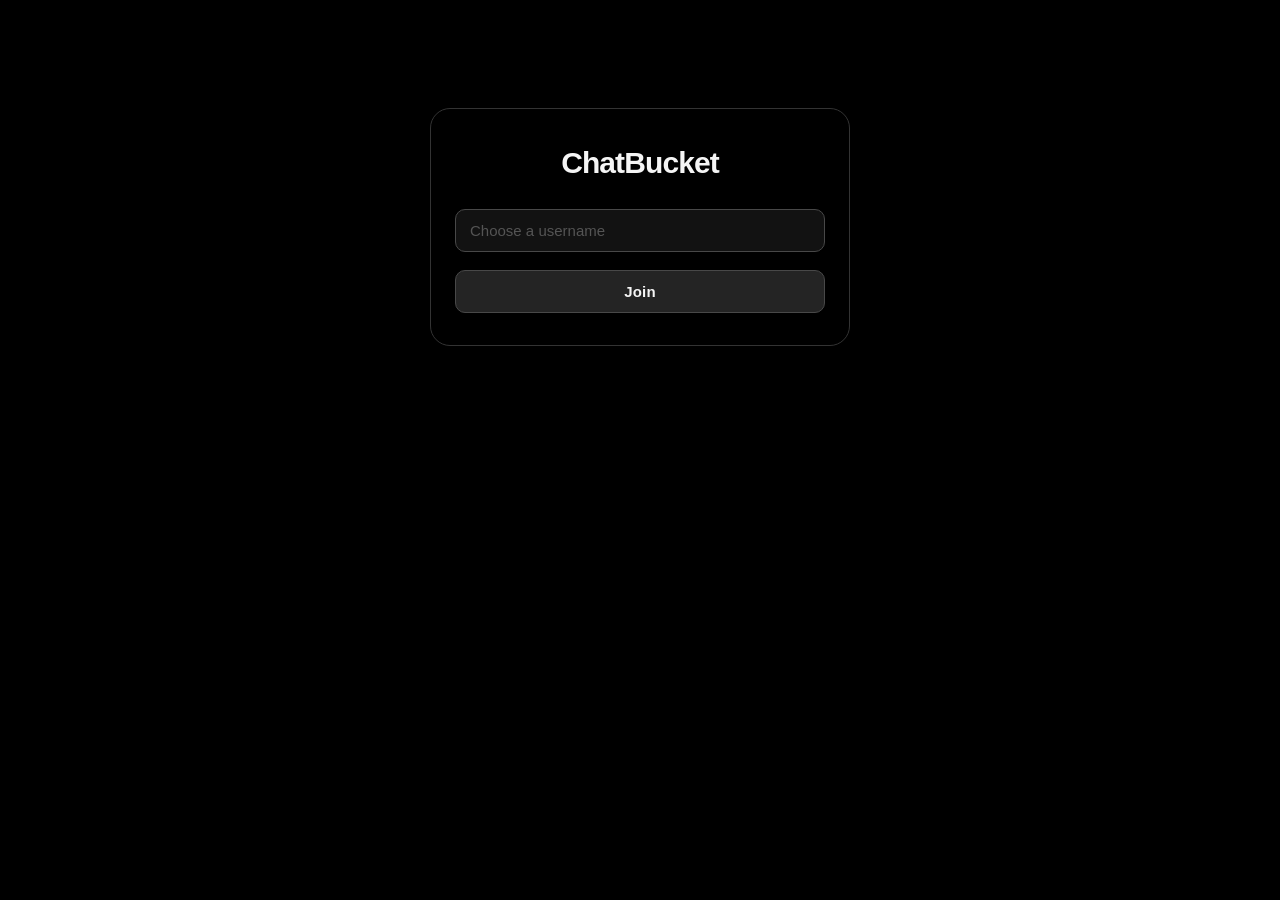
==== commit b4c003e4: "deleteAndEditButtons" ====
--- a/static/index.html
+++ b/static/index.html
@@ -3,8 +3,24 @@
 <head>
     <meta charset="utf-8">
     <title>ChatBucket</title>
-    <link rel="stylesheet" href="/static/index.css">
+    <link rel="stylesheet" href="/static/index.css?v=1785044030">
+    <!-- [PERF] Overlay stylesheet. Loaded AFTER index.css so its rules
+         win the cascade without needing !important everywhere. Adds GPU
+         compositing, spring easings, content-visibility on off-screen
+         bubbles, and creative-but-cheap entrance animations. -->
+    <link rel="stylesheet" href="/static/perf-overlay.css?v=1">
+    <!-- [UX] Message-actions overlay. Loaded LAST of the three stylesheets so
+         its rules win on ties without !important. Owns: the touch-only
+         de-crowding of .msg-actions (copy stays, edit/delete move into the
+         long-press tray), the tray itself, and selection mode. -->
+    <link rel="stylesheet" href="/static/msg-actions.css?v=1">
     <link rel="icon" href="/static/icons/favicon.png">
+    <!-- [PERF] Preconnect to origins we know we'll hit — parallel DNS/TLS
+         warm-up so first real request lands instantly. Cheap, zero-risk. -->
+    <link rel="preconnect" href="https://static.cloudflareinsights.com" crossorigin>
+    <link rel="dns-prefetch" href="https://static.cloudflareinsights.com">
+    <!-- Preload the notify sound so first message doesn't have a fetch stall. -->
+    <link rel="preload" as="audio" href="/static/connect.mp3">
     <meta name="viewport" content="width=device-width, initial-scale=1, viewport-fit=cover">
     <meta name="theme-color" content="#000000">
     <meta name="color-scheme" content="dark">
@@ -217,7 +233,7 @@
             </button>
 
             <button id="music-toggle-btn" onclick="toggleMusicDrawer()" title="Music (Alt+M)" aria-label="Music">
-                <span id="music-written-in-button">&#9834;</span>
+                <span class="icon music"></span>
             </button>
 
             <div id="message-input" contenteditable="true" placeholder="Type a message..."></div>
@@ -242,7 +258,20 @@
     <video id="viewer-video" controls style="display:none;"></video>
 </div>
 
-<script src="/static/index.js"></script>
+<script src="/static/index.js?v=1785044030"></script>
+<!-- [PERF] Overlay script. Loaded AFTER index.js so it can monkey-patch
+     hot-path functions (escapeHTML, formatMessage, appendMessage, scroll
+     handler, trimDOM*) with cached / batched / GPU-friendly versions.
+     Each patch keeps the original as a fallback — if a patched path
+     throws, we call the original and warn — so behaviour is preserved. -->
+<script src="/static/perf-overlay.js?v=1" defer></script>
+<!-- [UX] Message-actions patch layer. MUST load after index.js and
+     perf-overlay.js: it wraps buildMessageEl / copyMessageText /
+     applyDeleteToDOM / setReply and keeps the originals as fallbacks, so a
+     failure in here degrades to stock behaviour instead of breaking the app. -->
+<script src="/static/msg-actions.js?v=1" defer></script>
 <script defer src="https://static.cloudflareinsights.com/beacon.min.js/v4513226cdae34746b4dedf0b4dfa099e1781791509496" integrity="sha512-ZE9pZaUXND66v380QUtch/5sE9tPFh2zg45pR2PB0CVkCtOREv2AJKkSidISWkysEuQ0EH8faUU5du78bx87UQ==" data-cf-beacon='{"version":"2024.11.0","token":"4edd5f8ec12a48cfa682ab8261b80a79","server_timing":{"name":{"cfCacheStatus":true,"cfEdge":true,"cfExtPri":true,"cfL4":true,"cfOrigin":true,"cfSpeedBrain":true},"location_startswith":null}}' crossorigin="anonymous"></script>
+<script type="module" src="https://static.cloudflareinsights.com/beacon.min.js/v4513226cdae34746b4dedf0b4dfa099e1781791509496" integrity="sha512-ZE9pZaUXND66v380QUtch/5sE9tPFh2zg45pR2PB0CVkCtOREv2AJKkSidISWkysEuQ0EH8faUU5du78bx87UQ==" data-cf-beacon='{"version":"2024.11.0","token":"4edd5f8ec12a48cfa682ab8261b80a79"}' crossorigin="anonymous"></script>
+<script type="module" src="https://static.cloudflareinsights.com/beacon.min.js/v4513226cdae34746b4dedf0b4dfa099e1781791509496" integrity="sha512-ZE9pZaUXND66v380QUtch/5sE9tPFh2zg45pR2PB0CVkCtOREv2AJKkSidISWkysEuQ0EH8faUU5du78bx87UQ==" data-cf-beacon='{"version":"2024.11.0","token":"4edd5f8ec12a48cfa682ab8261b80a79"}' crossorigin="anonymous"></script>
 </body>
 </html>
--- a/static/index.css
+++ b/static/index.css
@@ -13,13 +13,13 @@
     --surface-3:    #1a1a1a;         /* hovered surface              */
     --surface-4:    #242424;         /* raised interactive           */
 
-    --border-1:      #1f1f1f;        /* subtle divider               */
-    --border-2:      #2a2a2a;        /* clearer divider on hover     */
-    --border-3:      #3a3a3a;        /* focus                        */
+    --border-1:      #333333;        /* subtle divider — brightened for visibility */
+    --border-2:      #484848;        /* clearer divider on hover     */
+    --border-3:      #666666;        /* focus                        */
 
     --text:          #f5f5f5;        /* primary                      */
-    --text-2:        #b5b5b5;        /* secondary                    */
-    --text-3:        #7a7a7a;        /* tertiary / hints             */
+    --text-2:        #c9c9c9;        /* secondary                    */
+    --text-3:        #8f8f8f;        /* tertiary / hints             */
     --text-4:        #545454;        /* placeholder                  */
 
     --accent:        #ffffff;        /* used sparingly (own bubble text emphasis) */
@@ -34,6 +34,7 @@
     --radius-sm:     10px;
     --radius-md:     14px;
     --radius-lg:     20px;
+    --radius-xl:     28px;
     --radius-pill:   999px;
 
     --shadow-1:      0 1px 2px rgba(0,0,0,0.6);
@@ -46,10 +47,18 @@
     /* Own-message bubble — noticeably different so sender/receiver are
        easy to scan at a glance. Still dark, still on-brand. */
     --own-bubble:    #15202b;
-    --own-bubble-brd: #31465f;
+    --own-bubble-brd: #3f5a7a;
 
     --font:          -apple-system, BlinkMacSystemFont, "Segoe UI", "Inter",
                       Roboto, "Helvetica Neue", Arial, sans-serif;
+
+    /* System monospace only — no webfont fetch, matches --font's own
+       offline-first reasoning (this app runs over LAN/Tailscale and
+       shouldn't depend on an external font CDN being reachable). Used
+       sparingly: island time codes and its kind badge, for a hi-fi
+       "readout" feel instead of the rest of the UI's proportional type. */
+    --font-mono:     ui-monospace, "SF Mono", "Cascadia Code", "Roboto Mono",
+                      Menlo, Consolas, "Liberation Mono", monospace;
 }
 
 /* ── reset ─────────────────────────────────────────────────────────────── */
@@ -112,7 +121,7 @@
 .icon.file        { -webkit-mask-image: url(/static/icons/file.svg);        mask-image: url(/static/icons/file.svg); }
 .icon.video       { -webkit-mask-image: url(/static/icons/video.svg);       mask-image: url(/static/icons/video.svg); }
 .icon.attach      { -webkit-mask-image: url(/static/icons/attach.svg);      mask-image: url(/static/icons/attach.svg); }
-.icon.send        { -webkit-mask-image: url(/static/icons/send.svg);        mask-image: url(/static/icons/send.svg); }
+.icon.send        { -webkit-mask-image: url("[data-uri]");        mask-image: url("[data-uri]"); }
 .icon.arrow-down  { -webkit-mask-image: url(/static/icons/arrow-down.svg);  mask-image: url(/static/icons/arrow-down.svg); }
 .icon.warning     { -webkit-mask-image: url(/static/icons/warning.svg);     mask-image: url(/static/icons/warning.svg); }
 .icon.gif         { -webkit-mask-image: url(/static/icons/gif.svg);         mask-image: url(/static/icons/gif.svg); }
@@ -120,6 +129,7 @@
 .icon.folder      { -webkit-mask-image: url(/static/icons/folder.svg);      mask-image: url(/static/icons/folder.svg); }
 .icon.add         { -webkit-mask-image: url(/static/icons/add.svg);         mask-image: url(/static/icons/add.svg); }
 .icon.pause       { -webkit-mask-image: url(/static/icons/pause.svg);       mask-image: url(/static/icons/pause.svg); }
+.icon.music       { -webkit-mask-image: url(/static/icons/music.svg);       mask-image: url(/static/icons/music.svg); }
 
 /* When the browser can't resolve the mask-image (very old fallback), the
    .icon renders as an invisible box — the ARIA label still communicates
@@ -458,6 +468,24 @@
 .preview-item.is-error .preview-icon.warning { color: var(--danger); }
 .preview-item.is-error .preview-name { color: var(--danger); }
 
+/* Press-and-hold-then-move reordering — any attachment type. Pending/error
+   GIF chips aren't real files yet, so they stay non-draggable. */
+.preview-item:not(.is-pending):not(.is-error) {
+    cursor: grab;
+    touch-action: none;
+}
+.preview-item.is-dragging {
+    cursor: grabbing;
+    opacity: 0.6;
+    border-color: var(--border-3);
+    box-shadow: var(--shadow-2);
+    z-index: 5;
+}
+body.attachment-dragging {
+    user-select: none;
+    -webkit-user-select: none;
+}
+
 #cancel-attach {
     background: transparent;
     border: 1px solid var(--border-2);
@@ -552,7 +580,7 @@
 }
 #send-btn:hover  { background: #2e2e2e; border-color: var(--border-3); }
 #send-btn:active { transform: translateY(1px); }
-#send-btn .icon  { color: var(--text); }
+#send-btn .icon  { color: var(--text); background-color: var(--text); }
 
 /* Message input — invisible surface, borderless, textarea-like feel */
 #message-input {
@@ -1674,6 +1702,16 @@
    music-panel rows and the online status dot) means audibly playing right
    now; the pill itself persists whether playing or paused, so pausing and
    scrolling away doesn't lose the session.
+
+   Two states, one element. Collapsed is the original compact pill —
+   thumbnail, title, playpause, close. Clicking the pill (or tapping, on
+   touch) morphs it into a full playback surface: the same header on top,
+   a big playpause, a real seekbar, and a "Go to message" button revealed
+   underneath. The morph is a single .np-expanded class toggle; every
+   dimension that changes (height/width/border-radius/padding/the art's
+   own size+shape) is an explicit, fixed target on both ends so the
+   transition is a plain, reliable CSS animation rather than anything
+   measured/animated to "auto" at runtime.
    ═════════════════════════════════════════════════════════════════════════ */
 .np-island {
     position: fixed;
@@ -1682,8 +1720,7 @@
     transform: translateX(-50%) translateY(-14px);
     z-index: 400;
     display: flex;
-    align-items: center;
-    gap: 10px;
+    flex-direction: column;
     min-width: 220px;
     max-width: 360px;
     height: 52px;
@@ -1696,8 +1733,15 @@
     box-shadow: 0 12px 34px rgba(0,0,0,0.55), 0 1px 0 rgba(255,255,255,0.04) inset;
     opacity: 0;
     pointer-events: none;
-    cursor: pointer;
-    transition: opacity 260ms ease, transform 260ms cubic-bezier(0.34, 1.56, 0.64, 1);
+    transition:
+        opacity 260ms ease,
+        transform 260ms cubic-bezier(0.34, 1.56, 0.64, 1),
+        width 420ms cubic-bezier(0.16, 1, 0.3, 1),
+        height 420ms cubic-bezier(0.16, 1, 0.3, 1),
+        border-radius 420ms cubic-bezier(0.16, 1, 0.3, 1),
+        padding 420ms cubic-bezier(0.16, 1, 0.3, 1),
+        gap 420ms cubic-bezier(0.16, 1, 0.3, 1),
+        box-shadow 420ms ease;
     overflow: hidden;
 }
 .np-island.np-visible {
@@ -1706,6 +1750,33 @@
     transform: translateX(-50%) translateY(0);
 }
 .np-island:hover { border-color: rgba(255,255,255,0.16); }
+
+/* Faint fractal-noise grain on the glass — keeps the blurred surface from
+   reading as a flat gradient plate, the same reason iOS/macOS "material"
+   surfaces carry grain. Deliberately subtle: this is texture, not a
+   pattern anyone should consciously notice. z-index:0 + the row/expanded
+   panel below sitting at z-index:1 keeps it strictly behind content
+   regardless of DOM/paint-order specifics for positioned vs in-flow boxes. */
+.np-island::before {
+    content: "";
+    position: absolute;
+    inset: 0;
+    z-index: 0;
+    pointer-events: none;
+    opacity: 0.035;
+    mix-blend-mode: overlay;
+    background-image: url("data:image/svg+xml,%3Csvg xmlns='http://www.w3.org/2000/svg'%3E%3Cfilter id='n'%3E%3CfeTurbulence type='fractalNoise' baseFrequency='0.85' numOctaves='2' stitchTiles='stitch'/%3E%3C/filter%3E%3Crect width='100%25' height='100%25' filter='url(%23n)'/%3E%3C/svg%3E");
+}
+
+.np-island-row {
+    position: relative;
+    z-index: 1;
+    flex-shrink: 0;
+    display: flex;
+    align-items: center;
+    gap: 10px;
+    cursor: pointer;
+}
 
 .np-island-art {
     position: relative;
@@ -1718,6 +1789,9 @@
     align-items: center;
     justify-content: center;
     background: var(--surface-3);
+    transition: width 420ms cubic-bezier(0.16, 1, 0.3, 1),
+                height 420ms cubic-bezier(0.16, 1, 0.3, 1),
+                border-radius 420ms cubic-bezier(0.16, 1, 0.3, 1);
 }
 .np-island-thumb {
     width: 100%;
@@ -1728,6 +1802,7 @@
     -webkit-user-drag: none;
     user-drag: none;
     -webkit-touch-callout: none;
+    transition: border-radius 420ms cubic-bezier(0.16, 1, 0.3, 1);
 }
 
 /* Fallback "art" when a session has no thumbnail (local audio, ytdlp
@@ -1772,6 +1847,7 @@
     border: 1.5px solid var(--success);
     opacity: 0;
     pointer-events: none;
+    transition: inset 420ms cubic-bezier(0.16, 1, 0.3, 1);
 }
 .np-island.np-live .np-island-ring {
     animation: np-ring-pulse 1.8s ease-out infinite;
@@ -1788,6 +1864,20 @@
     gap: 1px;
     min-width: 0;
     flex: 1;
+}
+/* Small mono "kind" readout — YouTube / YT Audio / Local Audio — shown
+   only when expanded, where there's room for it. Monospace + tracked-out
+   caps reads as a hardware/hi-fi display label, distinct from the
+   proportional type everywhere else, without needing a webfont fetch
+   (see --font-mono). */
+.np-island-kind {
+    display: none;
+    font-family: var(--font-mono);
+    font-size: 10px;
+    font-weight: 600;
+    letter-spacing: 0.09em;
+    text-transform: uppercase;
+    color: var(--text-3);
 }
 .np-island-title {
     font-size: 12.5px;
@@ -1797,6 +1887,7 @@
     overflow: hidden;
     text-overflow: ellipsis;
     letter-spacing: -0.005em;
+    transition: font-size 420ms cubic-bezier(0.16, 1, 0.3, 1);
 }
 .np-island-subtitle {
     font-size: 10.5px;
@@ -1804,6 +1895,7 @@
     white-space: nowrap;
     overflow: hidden;
     text-overflow: ellipsis;
+    transition: font-size 420ms cubic-bezier(0.16, 1, 0.3, 1);
 }
 
 .np-island-playpause,
@@ -1831,6 +1923,8 @@
     height: 26px;
     background: transparent;
     color: var(--text-3);
+    transition: background var(--dur-fast) ease, color var(--dur-fast) ease,
+                width 420ms cubic-bezier(0.16, 1, 0.3, 1), height 420ms cubic-bezier(0.16, 1, 0.3, 1);
 }
 .np-island-close:hover { background: var(--surface-3); color: var(--text); }
 
@@ -1839,6 +1933,9 @@
     left: 0; right: 0; bottom: 0;
     height: 2px;
     background: transparent;
+    z-index: 2;
+    opacity: 1;
+    transition: opacity var(--dur-med) ease;
 }
 .np-island-progress-fill {
     height: 100%;
@@ -1847,10 +1944,174 @@
     transition: width 480ms linear;
 }
 
+/* ── Expanded panel ───────────────────────────────────────────────────────
+   Sits below .np-island-row at all times in the DOM — while collapsed
+   it's simply clipped off by the root's fixed 52px height + overflow:
+   hidden, no display:none needed for the visual side. It IS marked inert
+   while collapsed (toggled in JS alongside the class) so a keyboard user
+   tabbing through the page can't land focus on controls that aren't
+   visibly there. */
+.np-island-expanded {
+    display: flex;
+    flex-direction: column;
+    align-items: center;
+    gap: 14px;
+    width: 100%;
+    opacity: 0;
+    transition: opacity 200ms ease;
+}
+.np-island.np-expanded .np-island-expanded {
+    opacity: 1;
+    transition: opacity 220ms ease 160ms; /* settles in just after the card has finished most of its growth */
+}
+
+.np-island-playpause-lg {
+    flex-shrink: 0;
+    display: flex;
+    align-items: center;
+    justify-content: center;
+    width: 54px;
+    height: 54px;
+    border-radius: 50%;
+    border: none;
+    background: var(--surface-4);
+    color: var(--text);
+    cursor: pointer;
+    transition: background var(--dur-fast) ease, transform var(--dur-fast) ease, box-shadow var(--dur-med) ease;
+}
+.np-island-playpause-lg:hover { background: #333; }
+.np-island-playpause-lg:active { transform: scale(0.94); }
+.np-island-playpause-lg .icon { color: var(--text); }
+.np-island.np-live .np-island-playpause-lg {
+    box-shadow: 0 0 0 1px rgba(74,222,128,0.35), 0 0 18px rgba(74,222,128,0.18);
+}
+
+.np-island-seekrow {
+    display: flex;
+    align-items: center;
+    gap: 8px;
+    width: 100%;
+}
+.np-time {
+    flex-shrink: 0;
+    min-width: 30px;
+    font-family: var(--font-mono);
+    font-size: 10.5px;
+    color: var(--text-3);
+    font-variant-numeric: tabular-nums;
+}
+.np-time-current { text-align: right; }
+.np-time-duration { text-align: left; }
+
+/* Custom range input — thin filled track + small thumb, themed to match
+   rather than the browser default. --np-seek-pct is written from JS
+   (index.js: _setSeekFillPct) alongside .value on every update, since a
+   native range input has no CSS-only way to know how "full" it is. */
+.np-island-seek {
+    --np-seek-pct: 0%;
+    flex: 1;
+    min-width: 0;
+    -webkit-appearance: none;
+    appearance: none;
+    background: transparent;
+    height: 16px;
+    margin: 0;
+    cursor: pointer;
+}
+.np-island-seek::-webkit-slider-runnable-track {
+    height: 4px;
+    border-radius: 2px;
+    background: linear-gradient(to right,
+        var(--success) var(--np-seek-pct),
+        rgba(255,255,255,0.16) var(--np-seek-pct));
+}
+.np-island-seek::-webkit-slider-thumb {
+    -webkit-appearance: none;
+    width: 12px;
+    height: 12px;
+    margin-top: -4px;
+    border-radius: 50%;
+    background: #fff;
+    box-shadow: 0 0 0 3px rgba(255,255,255,0.12), 0 1px 3px rgba(0,0,0,0.5);
+    transition: transform 120ms ease;
+}
+.np-island-seek:active::-webkit-slider-thumb { transform: scale(1.15); }
+.np-island-seek::-moz-range-track {
+    height: 4px;
+    border-radius: 2px;
+    background: rgba(255,255,255,0.16);
+}
+.np-island-seek::-moz-range-progress {
+    height: 4px;
+    border-radius: 2px;
+    background: var(--success);
+}
+.np-island-seek::-moz-range-thumb {
+    width: 12px;
+    height: 12px;
+    border: none;
+    border-radius: 50%;
+    background: #fff;
+    box-shadow: 0 0 0 3px rgba(255,255,255,0.12), 0 1px 3px rgba(0,0,0,0.5);
+}
+.np-island-seek:disabled { opacity: 0.4; cursor: default; }
+.np-island-seek:focus-visible::-webkit-slider-thumb,
+.np-island-seek:focus-visible::-moz-range-thumb { box-shadow: 0 0 0 3px var(--success); }
+
+.np-island-goto {
+    display: flex;
+    align-items: center;
+    justify-content: center;
+    gap: 6px;
+    width: 100%;
+    padding: 9px 12px;
+    border-radius: var(--radius-sm);
+    border: 1px solid rgba(255,255,255,0.1);
+    background: var(--surface-4);
+    color: var(--text-2);
+    font-size: 12.5px;
+    font-weight: 600;
+    letter-spacing: -0.005em;
+    cursor: pointer;
+    transition: background var(--dur-fast) ease, color var(--dur-fast) ease,
+                border-color var(--dur-fast) ease, transform var(--dur-fast) ease;
+}
+.np-island-goto:hover { background: #2e2e2e; color: var(--text); border-color: var(--border-2); }
+.np-island-goto:active { transform: scale(0.98); }
+.np-goto-icon { width: 13px; height: 13px; color: currentColor; flex-shrink: 0; }
+
+/* ── State: expanded ──────────────────────────────────────────────────── */
+.np-island.np-expanded {
+    width: 320px;
+    height: 244px;
+    gap: 14px;
+    padding: 16px 18px;
+    border-radius: var(--radius-xl);
+    box-shadow: 0 20px 48px rgba(0,0,0,0.6), 0 1px 0 rgba(255,255,255,0.05) inset;
+}
+.np-island.np-expanded .np-island-art { width: 58px; height: 58px; border-radius: 16px; }
+.np-island.np-expanded .np-island-thumb { border-radius: 16px; }
+.np-island.np-expanded .np-island-ring { inset: -6px; }
+.np-island.np-expanded .np-island-eq { gap: 4px; }
+.np-island.np-expanded .np-island-eq span { width: 4px; }
+.np-island.np-expanded .np-island-kind { display: block; }
+.np-island.np-expanded .np-island-meta { gap: 3px; }
+.np-island.np-expanded .np-island-title { font-size: 15px; }
+.np-island.np-expanded .np-island-subtitle { font-size: 12px; }
+.np-island.np-expanded .np-island-playpause { display: none; }
+.np-island.np-expanded .np-island-close { width: 30px; height: 30px; }
+.np-island.np-expanded .np-island-progress { opacity: 0; }
+
 @media (prefers-reduced-motion: reduce) {
     .np-island { transition: opacity 150ms ease; }
     .np-island-eq span { animation: none; height: 10px; }
     .np-island-ring { animation: none; opacity: 0; }
+    .np-island-art,
+    .np-island-thumb,
+    .np-island-title,
+    .np-island-subtitle,
+    .np-island-close,
+    .np-island-expanded { transition: none; }
 }
 
 @media (max-width: 640px) {
@@ -1862,8 +2123,18 @@
         gap: 8px;
         padding: 5px 6px 5px 5px;
     }
+    .np-island-row { gap: 8px; }
     .np-island-art { width: 34px; height: 34px; }
     .np-island-title { font-size: 12px; }
     .np-island-subtitle { font-size: 10px; }
     .np-island-playpause { width: 30px; height: 30px; }
-}
+
+    .np-island.np-expanded {
+        width: calc(100vw - 24px);
+        max-width: 340px;
+        height: 228px;
+        padding: 14px 16px;
+    }
+    .np-island.np-expanded .np-island-art { width: 50px; height: 50px; }
+    .np-island.np-expanded .np-island-playpause-lg { width: 48px; height: 48px; }
+}
--- a/static/perf-overlay.css
+++ b/static/perf-overlay.css
@@ -0,0 +1,346 @@
+/* ═══════════════════════════════════════════════════════════════════════════
+   ChatBucket — perf-overlay.css
+   ───────────────────────────────────────────────────────────────────────────
+   Companion to perf-overlay.js. Loaded AFTER index.css so every rule here
+   wins the cascade without needing !important (except where noted).
+
+   Layered goals:
+     • GPU-only animatable properties (transform, opacity, filter)
+     • contain: layout paint so mutations don't repaint neighbours
+     • content-visibility: auto on off-screen bubbles → instant scroll
+     • spring cubic-beziers for the "premium" feel
+     • fully backs off under prefers-reduced-motion
+   ═══════════════════════════════════════════════════════════════════════════ */
+
+/* ── shared easing tokens ────────────────────────────────────────────────── */
+:root {
+    --ease-spring:  cubic-bezier(0.22, 1, 0.36, 1);          /* out-quint feel */
+    --ease-bounce:  cubic-bezier(0.34, 1.56, 0.64, 1);        /* mild overshoot */
+    --ease-smooth:  cubic-bezier(0.4, 0, 0.2, 1);             /* Material-ish */
+    --dur-quick:    140ms;
+    --dur-flow:     260ms;
+    --dur-swell:    420ms;
+}
+
+/* ── GPU compositor promotion ────────────────────────────────────────────── */
+/* Applied via JS to #messages. `contain: layout paint` isolates repaints so
+   a message bubble mutation doesn't invalidate the whole scroll region. */
+.gpu-layer {
+    transform: translateZ(0);
+    contain: layout paint;
+    -webkit-overflow-scrolling: touch;   /* momentum scroll on iOS */
+    overscroll-behavior: contain;         /* stops rubber-band leaking to body */
+}
+
+/* Off-screen message bubbles get skipped during layout entirely — the
+   browser reserves their intrinsic size (contain-intrinsic-size) and
+   defers painting until they intersect the viewport. This is the single
+   largest perceived-scroll win for long histories. */
+#messages .message {
+    content-visibility: auto;
+    contain-intrinsic-size: 0 72px;    /* rough avg bubble height */
+    /* Own layer so hover/copy button transitions never repaint the neighbour. */
+    contain: layout paint style;
+}
+#messages .message.has-media {
+    contain-intrinsic-size: 0 320px;
+}
+#messages .system-message,
+#messages .date-separator,
+#messages #unread-divider {
+    /* Small / structural nodes: skip content-visibility, keep them cheap. */
+    content-visibility: visible;
+}
+
+/* Smoother native scrolling everywhere it's opted in. */
+html { scroll-behavior: smooth; }
+#messages { scroll-behavior: auto; }   /* app manages its own scroll — keep manual */
+
+/* ── ripple ink ──────────────────────────────────────────────────────────── */
+/* JS injects <span class="perf-ripple"> into pressed elements. Pure CSS
+   after that: single scale + fade, compositor-only. */
+.perf-ripple {
+    position: absolute;
+    border-radius: 50%;
+    pointer-events: none;
+    background: radial-gradient(circle,
+                rgba(255,255,255,0.28) 0%,
+                rgba(255,255,255,0.12) 45%,
+                rgba(255,255,255,0)   70%);
+    transform: scale(0);
+    opacity: 0.9;
+    animation: perf-ripple 520ms var(--ease-spring) forwards;
+    mix-blend-mode: screen;
+    z-index: 1;
+}
+@keyframes perf-ripple {
+    to { transform: scale(1); opacity: 0; }
+}
+
+/* ── message bubble hover lift ──────────────────────────────────────────── */
+/* Uses transform + filter — GPU-only, so no layout, no paint on neighbours. */
+#messages .message {
+    transition:
+        transform    var(--dur-quick) var(--ease-smooth),
+        filter       var(--dur-quick) var(--ease-smooth);
+    will-change: auto;
+}
+#messages .message:hover {
+    transform: translate3d(0, -1px, 0);
+    filter: brightness(1.03);
+}
+
+/* ── send / attach button micro-interactions ────────────────────────────── */
+#send-btn, #attach-btn, #sticker-toggle-btn, #gif-toggle-btn, #music-toggle-btn {
+    transition:
+        transform var(--dur-quick) var(--ease-bounce),
+        background var(--dur-quick) var(--ease-smooth),
+        color var(--dur-quick) var(--ease-smooth) !important;
+    will-change: transform;
+}
+#send-btn:hover, #attach-btn:hover,
+#sticker-toggle-btn:hover, #gif-toggle-btn:hover, #music-toggle-btn:hover {
+    transform: translateY(-1px) scale(1.06);
+}
+#send-btn:active, #attach-btn:active,
+#sticker-toggle-btn:active, #gif-toggle-btn:active, #music-toggle-btn:active {
+    transform: translateY(0) scale(0.94);
+    transition-duration: 90ms !important;
+}
+
+/* Sending message = quick pulse on the send button so the user gets
+   immediate tactile feedback even before the socket round-trips. */
+#send-btn.perf-sending {
+    animation: perf-send-pulse 520ms var(--ease-spring);
+}
+@keyframes perf-send-pulse {
+    0%   { transform: scale(1); }
+    35%  { transform: scale(1.18); filter: brightness(1.25); }
+    100% { transform: scale(1); filter: brightness(1); }
+}
+
+/* ── media viewer spring open/close ─────────────────────────────────────── */
+/* The overlay JS toggles .perf-viewer-open on #media-viewer when it's shown. */
+#media-viewer {
+    transition:
+        background var(--dur-flow) var(--ease-smooth),
+        backdrop-filter var(--dur-flow) var(--ease-smooth);
+}
+#media-viewer #viewer-image,
+#media-viewer #viewer-video {
+    transform: scale(0.94);
+    opacity: 0;
+    transition:
+        transform var(--dur-swell) var(--ease-bounce),
+        opacity   var(--dur-flow)  var(--ease-smooth);
+    will-change: transform, opacity;
+}
+#media-viewer.perf-viewer-open #viewer-image,
+#media-viewer.perf-viewer-open #viewer-video {
+    transform: scale(1);
+    opacity: 1;
+}
+
+/* ── panel drawer glide (sticker / GIF / music) ─────────────────────────── */
+/* These already animate max-height in the base sheet; we upgrade the easing
+   and layer them on the compositor. */
+#sticker-manager-panel,
+#gif-manager-panel,
+#music-manager-panel {
+    transition:
+        max-height var(--dur-swell) var(--ease-spring),
+        opacity    var(--dur-flow)  var(--ease-smooth),
+        transform  var(--dur-swell) var(--ease-spring) !important;
+    will-change: max-height, transform, opacity;
+    transform-origin: bottom center;
+}
+
+/* ── unread divider entrance shimmer ────────────────────────────────────── */
+.unread-divider {
+    position: relative;
+    overflow: hidden;
+}
+.unread-divider::after {
+    content: "";
+    position: absolute; inset: 0;
+    background: linear-gradient(90deg,
+                transparent 0%,
+                rgba(255,255,255,0.10) 45%,
+                rgba(255,255,255,0.18) 50%,
+                rgba(255,255,255,0.10) 55%,
+                transparent 100%);
+    transform: translateX(-100%);
+    animation: perf-shimmer 2.4s var(--ease-smooth) 1;
+    pointer-events: none;
+}
+@keyframes perf-shimmer {
+    to { transform: translateX(100%); }
+}
+
+/* ── date separator soft slide-in ───────────────────────────────────────── */
+.date-separator {
+    animation: perf-date-slide 420ms var(--ease-spring) both;
+}
+@keyframes perf-date-slide {
+    from { opacity: 0; transform: translate3d(0, -6px, 0); }
+    to   { opacity: 1; transform: translate3d(0, 0, 0); }
+}
+
+/* ── presence dot pulse on status change ────────────────────────────────── */
+.status-dot.perf-pulse {
+    animation: perf-dot-pulse 700ms var(--ease-spring);
+}
+@keyframes perf-dot-pulse {
+    0%   { transform: scale(1); box-shadow: 0 0 0 0 currentColor; }
+    50%  { transform: scale(1.35); box-shadow: 0 0 0 6px transparent; }
+    100% { transform: scale(1); }
+}
+
+/* ── scroll-to-bottom button entrance ───────────────────────────────────── */
+#scroll-to-bottom-btn {
+    animation: perf-fab-in 380ms var(--ease-bounce) both;
+    will-change: transform, opacity;
+}
+@keyframes perf-fab-in {
+    from { opacity: 0; transform: translate3d(-50%, 24px, 0) scale(0.7); }
+    to   { opacity: 1; transform: translate3d(-50%, 0, 0)  scale(1);   }
+}
+
+/* ── toast: replace stock ease with spring (also nudged from JS) ────────── */
+.toast {
+    will-change: transform, opacity;
+}
+
+/* ── reply-jump highlight faster + smoother ─────────────────────────────── */
+.message.reply-flash {
+    transition: background 640ms var(--ease-smooth) !important;
+}
+
+/* ── typing indicator smooth fade ───────────────────────────────────────── */
+#typing-indicator {
+    transition: opacity 220ms var(--ease-smooth);
+    will-change: opacity;
+}
+
+/* ── join screen: layered springy entry ─────────────────────────────────── */
+#join-screen {
+    animation: perf-join-in 520ms var(--ease-spring) both;
+}
+#join-screen h1     { animation: perf-join-child 620ms var(--ease-spring) 60ms both; }
+#join-screen input  { animation: perf-join-child 620ms var(--ease-spring) 140ms both; }
+#join-screen button { animation: perf-join-child 620ms var(--ease-spring) 220ms both; }
+@keyframes perf-join-in {
+    from { opacity: 0; transform: translate3d(0, 12px, 0) scale(0.98); }
+    to   { opacity: 1; transform: translate3d(0, 0, 0)   scale(1);    }
+}
+@keyframes perf-join-child {
+    from { opacity: 0; transform: translate3d(0, 8px, 0); }
+    to   { opacity: 1; transform: translate3d(0, 0, 0);   }
+}
+
+/* ── chat screen big fade-in ────────────────────────────────────────────── */
+#chat-screen {
+    animation: perf-chat-in 380ms var(--ease-smooth) both;
+}
+@keyframes perf-chat-in {
+    from { opacity: 0; filter: blur(4px); }
+    to   { opacity: 1; filter: blur(0);   }
+}
+
+/* ── sticker/GIF grid staggered fade-in (very cheap: uses :nth-child) ──── */
+#sticker-grid > *, #gif-grid > *, #giphy-grid > * {
+    animation: perf-tile-in 340ms var(--ease-spring) both;
+    will-change: transform, opacity;
+}
+#sticker-grid > *:nth-child(1),  #gif-grid > *:nth-child(1),  #giphy-grid > *:nth-child(1)  { animation-delay:   0ms; }
+#sticker-grid > *:nth-child(2),  #gif-grid > *:nth-child(2),  #giphy-grid > *:nth-child(2)  { animation-delay:  30ms; }
+#sticker-grid > *:nth-child(3),  #gif-grid > *:nth-child(3),  #giphy-grid > *:nth-child(3)  { animation-delay:  60ms; }
+#sticker-grid > *:nth-child(4),  #gif-grid > *:nth-child(4),  #giphy-grid > *:nth-child(4)  { animation-delay:  90ms; }
+#sticker-grid > *:nth-child(5),  #gif-grid > *:nth-child(5),  #giphy-grid > *:nth-child(5)  { animation-delay: 120ms; }
+#sticker-grid > *:nth-child(6),  #gif-grid > *:nth-child(6),  #giphy-grid > *:nth-child(6)  { animation-delay: 150ms; }
+#sticker-grid > *:nth-child(7),  #gif-grid > *:nth-child(7),  #giphy-grid > *:nth-child(7)  { animation-delay: 180ms; }
+#sticker-grid > *:nth-child(8),  #gif-grid > *:nth-child(8),  #giphy-grid > *:nth-child(8)  { animation-delay: 210ms; }
+#sticker-grid > *:nth-child(n+9),#gif-grid > *:nth-child(n+9),#giphy-grid > *:nth-child(n+9){ animation-delay: 240ms; }
+
+@keyframes perf-tile-in {
+    from { opacity: 0; transform: translate3d(0, 8px, 0) scale(0.94); }
+    to   { opacity: 1; transform: translate3d(0, 0, 0)   scale(1);    }
+}
+
+/* Sticker/GIF cell hover lift with GPU-only transform */
+.chat-sticker, #gif-grid > *, #sticker-grid > *, #giphy-grid > * {
+    transition: transform 220ms var(--ease-spring), filter 220ms var(--ease-smooth);
+    will-change: transform;
+}
+.chat-sticker:hover, #gif-grid > *:hover, #sticker-grid > *:hover, #giphy-grid > *:hover {
+    transform: translate3d(0, -3px, 0) scale(1.04);
+    filter: brightness(1.06);
+}
+
+/* ── attachment preview chip pop ────────────────────────────────────────── */
+.preview-item {
+    animation: perf-chip-in 340ms var(--ease-bounce) both;
+    will-change: transform, opacity;
+}
+@keyframes perf-chip-in {
+    from { opacity: 0; transform: translate3d(0, 6px, 0) scale(0.9); }
+    to   { opacity: 1; transform: translate3d(0, 0, 0)   scale(1);   }
+}
+
+/* ── input focus glow (compositor-only via filter) ──────────────────────── */
+#message-input {
+    transition: filter var(--dur-quick) var(--ease-smooth),
+                background var(--dur-quick) var(--ease-smooth);
+}
+#message-input:focus {
+    filter: drop-shadow(0 0 6px rgba(125,185,255,0.28));
+}
+
+/* ── image lazy-in fade so pop-in isn't jarring ─────────────────────────── */
+#messages img {
+    transition: opacity 320ms var(--ease-smooth), filter 320ms var(--ease-smooth);
+}
+#messages img[data-src] {
+    opacity: 0;
+    filter: blur(6px);
+}
+#messages img:not([data-src]) {
+    opacity: 1;
+    filter: blur(0);
+}
+
+/* ── tab-hidden = pause every heavy animation, save CPU/battery ──────── */
+body.tab-hidden .preview-spinner,
+body.tab-hidden .ytdlp-status-spinner,
+body.tab-hidden .np-island-eq span,
+body.tab-hidden .unread-divider::after,
+body.tab-hidden #scroll-to-bottom-btn,
+body.tab-hidden .perf-ripple {
+    animation-play-state: paused !important;
+}
+
+/* ── reduced motion: neutralise every animation we added ─────────────── */
+@media (prefers-reduced-motion: reduce) {
+    .perf-ripple,
+    .unread-divider::after,
+    .date-separator,
+    .status-dot.perf-pulse,
+    #scroll-to-bottom-btn,
+    #join-screen, #join-screen h1, #join-screen input, #join-screen button,
+    #chat-screen,
+    #sticker-grid > *, #gif-grid > *, #giphy-grid > *,
+    .preview-item,
+    #send-btn.perf-sending {
+        animation: none !important;
+    }
+    #messages .message:hover {
+        transform: none;
+        filter: none;
+    }
+}
+
+/* ── final safeguard: `will-change` sprawl ───────────────────────────── */
+/* will-change is a HINT — leaving it set forever wastes RAM. We only put
+   it on hoverable/animated states so the compositor promotes them only
+   while they're actually moving. Nothing to add here — comment for the
+   next reader. */
--- a/static/msg-actions.css
+++ b/static/msg-actions.css
@@ -0,0 +1,457 @@
+/* ═══════════════════════════════════════════════════════════════════════════
+   ChatBucket — msg-actions overlay  (PATCH LAYER · loaded AFTER index.css +
+   perf-overlay.css so it wins the cascade without !important spam)
+
+   WHAT THIS SOLVES
+   ────────────────
+   1. The .msg-actions cluster (copy/edit/delete) is too crowded on phones.
+      → Touch mode keeps ONLY copy in the bubble. Edit/delete/reply/select
+        move into a long-press "instrument tray" (context menu).
+   2. On touch the cluster used to sit permanently at opacity .55 on EVERY
+      bubble. → Now it is invisible until that one message is tapped (peek).
+   3. Multi-select + bulk delete, entered by long-press → Select.
+
+   DESIGN DIRECTION — "machined instrument panel"
+   ──────────────────────────────────────────────
+   The app is true-black, hairline-bordered, utilitarian. This layer leans
+   all the way into that: graphite gradients, 1px machined edges, uppercase
+   monospace micro-labels as readouts, ONE red accent reserved strictly for
+   destruction, spring easing (0.16,1,0.3,1) on transform only. No webfont
+   is loaded — this app runs over LAN/Tailscale and must not depend on a
+   font CDN (same reasoning as --font in index.css).
+
+   NON-INTRUSIVE CONTRACT (the hard requirement)
+   ─────────────────────────────────────────────
+   Nothing here ever changes document flow:
+     · menu + select bar are position:fixed  → zero reflow, zero scroll jump
+     · no backdrop, no dimming, no scroll lock, no body padding/margin
+     · selection affordances are box-shadow / background / absolutely
+       positioned chips placed in the row's EMPTY gutter — bubbles never move
+     · every animation is opacity/transform only (compositor thread)
+   ═══════════════════════════════════════════════════════════════════════════ */
+
+:root {
+    --cb-spring:      cubic-bezier(0.16, 1, 0.30, 1);
+    --cb-tray-bg:     linear-gradient(180deg, #1b1b1b 0%, #0d0d0d 100%);
+    --cb-tray-edge:   #4a4a4a;
+    --cb-tray-shadow: 0 20px 52px rgba(0, 0, 0, 0.76), 0 2px 8px rgba(0, 0, 0, 0.6);
+    --cb-hairline:    inset 0 1px 0 rgba(255, 255, 255, 0.07);
+    --cb-sel-tint:    rgba(125, 185, 255, 0.075);
+    --cb-sel-edge:    rgba(125, 185, 255, 0.30);
+}
+
+/* ── extra mask icons (the base set has no reply/select/save/link) ────────
+   Inline data-URI masks, same monochrome .icon contract as index.css —
+   no extra HTTP requests, tinted by currentColor like everything else. */
+.cb-ico {
+    display: inline-block;
+    width: 16px;
+    height: 16px;
+    flex-shrink: 0;
+    background: currentColor;
+    -webkit-mask-position: center;  mask-position: center;
+    -webkit-mask-repeat: no-repeat; mask-repeat: no-repeat;
+    -webkit-mask-size: contain;     mask-size: contain;
+}
+.cb-ico.reply {
+    -webkit-mask-image: url("data:image/svg+xml,%3Csvg xmlns='http://www.w3.org/2000/svg' viewBox='0 0 24 24'%3E%3Cpath fill='black' d='M10 9V5l-7 7 7 7v-4.1c5 0 8.5 1.6 11 5.1-1-5-4-10-11-11Z'/%3E%3C/svg%3E");
+            mask-image: url("data:image/svg+xml,%3Csvg xmlns='http://www.w3.org/2000/svg' viewBox='0 0 24 24'%3E%3Cpath fill='black' d='M10 9V5l-7 7 7 7v-4.1c5 0 8.5 1.6 11 5.1-1-5-4-10-11-11Z'/%3E%3C/svg%3E");
+}
+.cb-ico.select {
+    -webkit-mask-image: url("data:image/svg+xml,%3Csvg xmlns='http://www.w3.org/2000/svg' viewBox='0 0 24 24'%3E%3Cpath fill='black' d='M18 7l-1.4-1.4-6.6 6.6 1.4 1.4L18 7Zm4.2-1.4L11.6 16.2 7.4 12 6 13.4l5.6 5.6 12-12-1.4-1.4ZM.4 13.4 6 19l1.4-1.4L1.8 12 .4 13.4Z'/%3E%3C/svg%3E");
+            mask-image: url("data:image/svg+xml,%3Csvg xmlns='http://www.w3.org/2000/svg' viewBox='0 0 24 24'%3E%3Cpath fill='black' d='M18 7l-1.4-1.4-6.6 6.6 1.4 1.4L18 7Zm4.2-1.4L11.6 16.2 7.4 12 6 13.4l5.6 5.6 12-12-1.4-1.4ZM.4 13.4 6 19l1.4-1.4L1.8 12 .4 13.4Z'/%3E%3C/svg%3E");
+}
+.cb-ico.save {
+    -webkit-mask-image: url("data:image/svg+xml,%3Csvg xmlns='http://www.w3.org/2000/svg' viewBox='0 0 24 24'%3E%3Cpath fill='black' d='M5 20h14v-2H5v2ZM19 9h-4V3H9v6H5l7 7 7-7Z'/%3E%3C/svg%3E");
+            mask-image: url("data:image/svg+xml,%3Csvg xmlns='http://www.w3.org/2000/svg' viewBox='0 0 24 24'%3E%3Cpath fill='black' d='M5 20h14v-2H5v2ZM19 9h-4V3H9v6H5l7 7 7-7Z'/%3E%3C/svg%3E");
+}
+.cb-ico.link {
+    -webkit-mask-image: url("data:image/svg+xml,%3Csvg xmlns='http://www.w3.org/2000/svg' viewBox='0 0 24 24'%3E%3Cpath fill='black' d='M3.9 12c0-1.71 1.39-3.1 3.1-3.1h4V7H7a5 5 0 0 0 0 10h4v-1.9H7c-1.71 0-3.1-1.39-3.1-3.1ZM8 13h8v-2H8v2Zm9-6h-4v1.9h4c1.71 0 3.1 1.39 3.1 3.1s-1.39 3.1-3.1 3.1h-4V17h4a5 5 0 0 0 0-10Z'/%3E%3C/svg%3E");
+            mask-image: url("data:image/svg+xml,%3Csvg xmlns='http://www.w3.org/2000/svg' viewBox='0 0 24 24'%3E%3Cpath fill='black' d='M3.9 12c0-1.71 1.39-3.1 3.1-3.1h4V7H7a5 5 0 0 0 0 10h4v-1.9H7c-1.71 0-3.1-1.39-3.1-3.1ZM8 13h8v-2H8v2Zm9-6h-4v1.9h4c1.71 0 3.1 1.39 3.1 3.1s-1.39 3.1-3.1 3.1h-4V17h4a5 5 0 0 0 0-10Z'/%3E%3C/svg%3E");
+}
+
+/* ═══ 1 · TOUCH MODE: de-crowd the bubble ════════════════════════════════
+   body.cb-touch is set by the patch script from the LAST pointer type used
+   (not a one-shot media query) so hybrid laptop/tablet hardware behaves
+   correctly in both modes without a reload. */
+
+/* Edit + delete leave the bubble on touch — they live in the tray now. */
+body.cb-touch .msg-actions .edit-btn,
+body.cb-touch .msg-actions .delete-btn { display: none; }
+
+/* Copy stays exactly where it always was (explicit requirement) — but the
+   cluster is now hidden until THIS message is tapped. Overrides the old
+   `@media (hover:none){ .msg-actions{opacity:.55} }` by specificity. */
+body.cb-touch .msg-actions {
+    opacity: 0;
+    transform: translateY(-3px) scale(0.94);
+    transform-origin: top right;
+    pointer-events: none;
+    transition: opacity 130ms ease, transform 220ms var(--cb-spring);
+}
+body.cb-touch .message.cb-peek .msg-actions {
+    opacity: 1;
+    transform: none;
+    pointer-events: auto;
+}
+/* Bigger tap target on touch — 13px icons in a 4px button is a miss-fest. */
+body.cb-touch .msg-actions button { padding: 7px; }
+body.cb-touch .msg-actions .icon  { width: 15px; height: 15px; }
+
+/* Nothing copyable (a bare file / sticker / bare media) → no copy button.
+   Fixes "copy on a file copies its FILENAME": there is no text to copy, so
+   the affordance itself is gone rather than lying about what it does. */
+.message[data-cb-copy="none"] .copy-btn { display: none; }
+/* …and on touch that empties the cluster completely, so drop the chrome. */
+body.cb-touch .message[data-cb-copy="none"] .msg-actions { display: none; }
+/* Desktop: JS removes a fully-empty cluster node outright (see refine()). */
+
+/* ═══ 2 · PRESS / ANCHOR AFFORDANCE ══════════════════════════════════════
+   Long-press feedback and "this is the message the tray belongs to".
+   transform + box-shadow only → no reflow, no neighbour movement. */
+.message.cb-pressing > .bubble,
+.message.cb-pressing > .bubble-file,
+.message.cb-pressing > .bubble-audio,
+.message.cb-pressing > .bubble-sticker,
+.message.cb-pressing > .bubble-youtube {
+    transform: scale(0.978);
+    transition: transform 180ms var(--cb-spring);
+}
+.message.cb-anchored > .bubble,
+.message.cb-anchored > .bubble-file,
+.message.cb-anchored > .bubble-audio,
+.message.cb-anchored > .bubble-sticker,
+.message.cb-anchored > .bubble-youtube {
+    box-shadow: 0 0 0 1px var(--border-3), 0 10px 30px rgba(0, 0, 0, 0.55);
+    transition: box-shadow 160ms ease;
+}
+
+/* Touch: kill the native long-press callout/selection so OUR gesture owns
+   the press. Desktop keeps normal text selection (nothing changes there). */
+body.cb-touch .message {
+    -webkit-touch-callout: none;
+    -webkit-user-select: none;
+    user-select: none;
+}
+/* …but never cripple the composer or panels. */
+body.cb-touch #message-input,
+body.cb-touch input,
+body.cb-touch textarea { -webkit-user-select: text; user-select: text; }
+
+/* ═══ 3 · THE TRAY (context menu) ════════════════════════════════════════
+   position:fixed + top-of-stack z-index. Appears over content, never
+   displaces it; the page behind stays scrollable (we close on scroll). */
+#cb-tray {
+    position: fixed;
+    top: 0; left: 0;
+    z-index: 2147482000;
+    min-width: 196px;
+    max-width: min(78vw, 268px);
+    padding: 5px;
+    margin: 0;
+    background: var(--cb-tray-bg);
+    border: 1px solid var(--cb-tray-edge);
+    border-radius: 13px;
+    box-shadow: var(--cb-tray-shadow), var(--cb-hairline);
+    display: none;
+    flex-direction: column;
+    gap: 1px;
+    opacity: 0;
+    transform: scale(0.9);
+    transform-origin: top left;
+    transition: opacity 110ms ease, transform 210ms var(--cb-spring);
+    will-change: transform, opacity;
+    contain: layout paint style;
+    overscroll-behavior: contain;
+}
+#cb-tray.is-mounted { display: flex; }
+#cb-tray.is-open    { opacity: 1; transform: scale(1); }
+
+/* Readout header: who/what this tray is acting on. Monospace, uppercase,
+   tracked out — the "instrument label" of the whole design language. */
+#cb-tray .cb-tray-head {
+    font-family: var(--font-mono);
+    font-size: 9.5px;
+    letter-spacing: 0.14em;
+    text-transform: uppercase;
+    color: var(--text-4);
+    padding: 6px 9px 5px;
+    display: flex;
+    gap: 6px;
+    align-items: baseline;
+    border-bottom: 1px solid rgba(255, 255, 255, 0.06);
+    margin-bottom: 3px;
+    white-space: nowrap;
+    overflow: hidden;
+}
+#cb-tray .cb-tray-head b {
+    font-weight: 600;
+    color: var(--text-3);
+    max-width: 118px;
+    overflow: hidden;
+    text-overflow: ellipsis;
+}
+
+.cb-mi {
+    all: unset;
+    box-sizing: border-box;
+    display: flex;
+    align-items: center;
+    gap: 10px;
+    width: 100%;
+    padding: 9px 10px;
+    border-radius: 9px;
+    font-family: var(--font);
+    font-size: 13.5px;
+    letter-spacing: -0.008em;
+    color: var(--text-2);
+    cursor: pointer;
+    user-select: none;
+    /* staggered entrance — set per item by JS via --i */
+    opacity: 0;
+    transform: translateX(-5px);
+    animation: cb-mi-in 260ms var(--cb-spring) forwards;
+    animation-delay: calc(var(--i, 0) * 26ms + 40ms);
+}
+@keyframes cb-mi-in { to { opacity: 1; transform: none; } }
+.cb-mi:hover,
+.cb-mi.is-active { background: var(--surface-3); color: var(--text); }
+.cb-mi:active    { background: var(--surface-4); }
+.cb-mi .cb-ico,
+.cb-mi .icon     { width: 15px; height: 15px; color: inherit; opacity: 0.85; }
+.cb-mi-lbl       { flex: 1; white-space: nowrap; overflow: hidden; text-overflow: ellipsis; }
+/* Keycap hint — desktop only; the tray is pointer-driven on touch. */
+.cb-mi-key {
+    font-family: var(--font-mono);
+    font-size: 9.5px;
+    color: var(--text-4);
+    border: 1px solid var(--border-1);
+    border-radius: 4px;
+    padding: 1px 4px;
+    line-height: 1.35;
+}
+body.cb-touch .cb-mi-key { display: none; }
+
+.cb-tray-sep {
+    height: 1px;
+    margin: 4px 6px;
+    background: rgba(255, 255, 255, 0.07);
+}
+
+/* Destruction is the only place red appears. Two-step, inside the tray:
+   the item morphs into its own confirmation — no dialog, no layout shift,
+   consistent with the existing tap-to-arm delete idiom. */
+.cb-mi.is-danger        { color: var(--danger); }
+.cb-mi.is-danger:hover,
+.cb-mi.is-danger.is-active { background: rgba(255, 107, 107, 0.12); color: #ff8f8f; }
+.cb-mi.is-armed {
+    background: var(--danger);
+    color: #12040a;
+    font-weight: 650;
+    animation: cb-armed 1.1s ease-in-out infinite;
+}
+.cb-mi.is-armed .cb-ico,
+.cb-mi.is-armed .icon { color: #12040a; opacity: 1; }
+@keyframes cb-armed {
+    0%, 100% { box-shadow: 0 0 0 0 rgba(255, 107, 107, 0.45); }
+    50%      { box-shadow: 0 0 0 5px rgba(255, 107, 107, 0); }
+}
+
+/* ═══ 4 · SELECTION MODE ═════════════════════════════════════════════════
+   Zero movement: the check chip lives in the row gutter that is ALWAYS
+   empty (bubbles cap at 78% width and hug one side), so no bubble has to
+   translate to make room. */
+body.cb-select #messages { cursor: pointer; }
+body.cb-select .message  {
+    position: relative;
+    border-radius: 12px;
+    transition: background 140ms ease, box-shadow 140ms ease;
+}
+body.cb-select .msg-actions { opacity: 0 !important; pointer-events: none; }
+body.cb-select .message,
+body.cb-select .bubble,
+body.cb-select .bubble-text,
+body.cb-select .bubble-caption { -webkit-user-select: none; user-select: none; }
+
+.cb-check {
+    position: absolute;
+    top: 50%;
+    width: 21px; height: 21px;
+    margin-top: -10.5px;
+    border-radius: 50%;
+    border: 1.5px solid var(--border-3);
+    background: rgba(0, 0, 0, 0.5);
+    display: none;
+    place-items: center;
+    pointer-events: none;
+    opacity: 0;
+    transform: scale(0.6);
+    transition: opacity 150ms ease, transform 220ms var(--cb-spring),
+                background 140ms ease, border-color 140ms ease;
+}
+body.cb-select .cb-check { display: grid; opacity: 1; transform: scale(1); }
+.message:not(.own-message) .cb-check { right: 10px; }
+.message.own-message      .cb-check { left: 10px; }
+.cb-check::after {
+    content: "";
+    width: 11px; height: 11px;
+    background: #06080b;
+    -webkit-mask-image: url("data:image/svg+xml,%3Csvg xmlns='http://www.w3.org/2000/svg' viewBox='0 0 24 24'%3E%3Cpath fill='black' d='M9 16.2 4.8 12l-1.4 1.4L9 19 21 7l-1.4-1.4Z'/%3E%3C/svg%3E");
+            mask-image: url("data:image/svg+xml,%3Csvg xmlns='http://www.w3.org/2000/svg' viewBox='0 0 24 24'%3E%3Cpath fill='black' d='M9 16.2 4.8 12l-1.4 1.4L9 19 21 7l-1.4-1.4Z'/%3E%3C/svg%3E");
+    -webkit-mask-size: contain; mask-size: contain;
+    -webkit-mask-repeat: no-repeat; mask-repeat: no-repeat;
+    -webkit-mask-position: center; mask-position: center;
+    opacity: 0;
+    transform: scale(0.4);
+    transition: opacity 120ms ease, transform 200ms var(--cb-spring);
+}
+.message.cb-sel .cb-check {
+    background: var(--link);
+    border-color: var(--link);
+}
+.message.cb-sel .cb-check::after { opacity: 1; transform: scale(1); }
+body.cb-select .message.cb-sel {
+    background: var(--cb-sel-tint);
+    box-shadow: inset 0 0 0 1px var(--cb-sel-edge);
+}
+/* Not yours → not deletable. Dim chip + one-shot nudge on refusal. */
+body.cb-select .message:not(.own-message) .cb-check { opacity: 0.42; }
+.message.cb-nope { animation: cb-nope 260ms ease; }
+@keyframes cb-nope {
+    0%, 100% { transform: translateX(0); }
+    25%      { transform: translateX(-4px); }
+    75%      { transform: translateX(4px); }
+}
+/* Pending server confirmation of a bulk delete. */
+.message.cb-deleting { animation: cb-deleting 900ms ease-in-out infinite; }
+@keyframes cb-deleting { 0%, 100% { opacity: 1; } 50% { opacity: 0.42; } }
+
+/* ═══ 5 · SELECTION BAR ══════════════════════════════════════════════════
+   Top-anchored (WhatsApp/Photos idiom) instead of bottom: it never fights
+   the composer, and the mobile keyboard can never cover it. Fixed → the
+   header simply sits underneath, nothing in the document moves. */
+#cb-select-bar {
+    position: fixed;
+    top: 0; left: 0; right: 0;
+    z-index: 2147481000;
+    display: flex;
+    align-items: center;
+    gap: 8px;
+    padding: 6px 12px;
+    /* Height is set from #header's measured box by the script, so the bar
+       covers EXACTLY the header and never a single pixel of a message. No
+       env(safe-area-inset-top) here on purpose: #header doesn't use it
+       either, and being taller than the header is what clips messages. */
+    min-height: var(--cb-bar-h, 56px);
+    background: rgba(9, 9, 9, 0.9);
+    -webkit-backdrop-filter: blur(16px) saturate(150%);
+            backdrop-filter: blur(16px) saturate(150%);
+    border-bottom: 1px solid var(--cb-tray-edge);
+    box-shadow: 0 12px 34px rgba(0, 0, 0, 0.55), var(--cb-hairline);
+    transform: translateY(-101%);
+    transition: transform 300ms var(--cb-spring);
+    will-change: transform;
+}
+body.cb-select #cb-select-bar { transform: none; }
+
+#cb-select-bar .cb-count {
+    font-family: var(--font-mono);
+    font-size: 15px;
+    font-weight: 600;
+    color: var(--text);
+    min-width: 2.1ch;
+    text-align: right;
+    font-variant-numeric: tabular-nums;
+}
+#cb-select-bar .cb-count-lbl {
+    font-family: var(--font-mono);
+    font-size: 9px;
+    letter-spacing: 0.16em;
+    text-transform: uppercase;
+    color: var(--text-4);
+    margin-right: auto;
+    line-height: 1.1;
+    display: flex;
+    flex-direction: column;
+}
+#cb-select-bar .cb-count-note { color: var(--warn); letter-spacing: 0.08em; }
+
+#cb-select-bar button {
+    all: unset;
+    box-sizing: border-box;
+    display: inline-flex;
+    align-items: center;
+    gap: 6px;
+    padding: 7px 11px;
+    border-radius: 9px;
+    border: 1px solid var(--border-1);
+    background: var(--surface-2);
+    color: var(--text-2);
+    font-family: var(--font);
+    font-size: 12.5px;
+    font-weight: 600;
+    letter-spacing: -0.005em;
+    cursor: pointer;
+    transition: background 120ms ease, color 120ms ease, border-color 120ms ease,
+                transform 160ms var(--cb-spring);
+}
+#cb-select-bar button:hover  { background: var(--surface-3); color: var(--text); border-color: var(--border-2); }
+#cb-select-bar button:active { transform: scale(0.94); }
+#cb-select-bar button[disabled] { opacity: 0.36; pointer-events: none; }
+#cb-select-bar button .cb-ico,
+#cb-select-bar button .icon { width: 14px; height: 14px; color: inherit; }
+
+#cb-select-bar #cb-sb-del {
+    border-color: rgba(255, 107, 107, 0.4);
+    color: var(--danger);
+    background: rgba(255, 107, 107, 0.08);
+}
+#cb-select-bar #cb-sb-del:hover { background: rgba(255, 107, 107, 0.16); color: #ff8f8f; }
+#cb-select-bar #cb-sb-del.is-armed {
+    background: var(--danger);
+    border-color: var(--danger);
+    color: #12040a;
+    animation: cb-armed 1.1s ease-in-out infinite;
+}
+#cb-select-bar #cb-sb-del.is-armed .cb-ico,
+#cb-select-bar #cb-sb-del.is-armed .icon { color: #12040a; }
+#cb-select-bar #cb-sb-close { border-color: transparent; background: transparent; padding: 7px; }
+
+/* Self-correcting density: if the bar's natural content is taller than the
+   header it mirrors, the script adds .is-compact and it tightens up rather
+   than overhanging into the message list. */
+#cb-select-bar.is-compact { padding: 3px 10px; gap: 6px; }
+#cb-select-bar.is-compact button { padding: 5px 9px; font-size: 12px; }
+#cb-select-bar.is-compact .cb-count { font-size: 13.5px; }
+#cb-select-bar.is-compact .cb-count-lbl { font-size: 8px; }
+
+/* Phone: labels collapse to icons so the bar never wraps or scrolls. */
+@media (max-width: 480px) {
+    #cb-select-bar { gap: 6px; padding-left: 10px; padding-right: 10px; }
+    #cb-select-bar button .cb-lbl { display: none; }
+    #cb-select-bar button { padding: 8px; }
+    #cb-select-bar #cb-sb-del { padding: 8px 11px; }
+    #cb-select-bar #cb-sb-del .cb-lbl { display: inline; }
+}
+
+/* ═══ 6 · A11Y / MOTION ══════════════════════════════════════════════════ */
+.cb-mi:focus-visible,
+#cb-select-bar button:focus-visible {
+    outline: 2px solid var(--border-3);
+    outline-offset: 1px;
+}
+@media (prefers-reduced-motion: reduce) {
+    #cb-tray, #cb-select-bar, .cb-mi, .cb-check, .cb-check::after,
+    body.cb-touch .msg-actions {
+        transition-duration: 1ms !important;
+        animation: none !important;
+        opacity: 1;
+    }
+    #cb-tray            { transform: none; }
+    .cb-mi              { opacity: 1; transform: none; }
+    body.cb-touch .msg-actions          { opacity: 0; transform: none; }
+    body.cb-touch .message.cb-peek .msg-actions { opacity: 1; }
+    #cb-select-bar      { transform: translateY(-101%); }
+    body.cb-select #cb-select-bar { transform: none; }
+    .message.cb-deleting { animation: none !important; opacity: 0.5; }
+}
